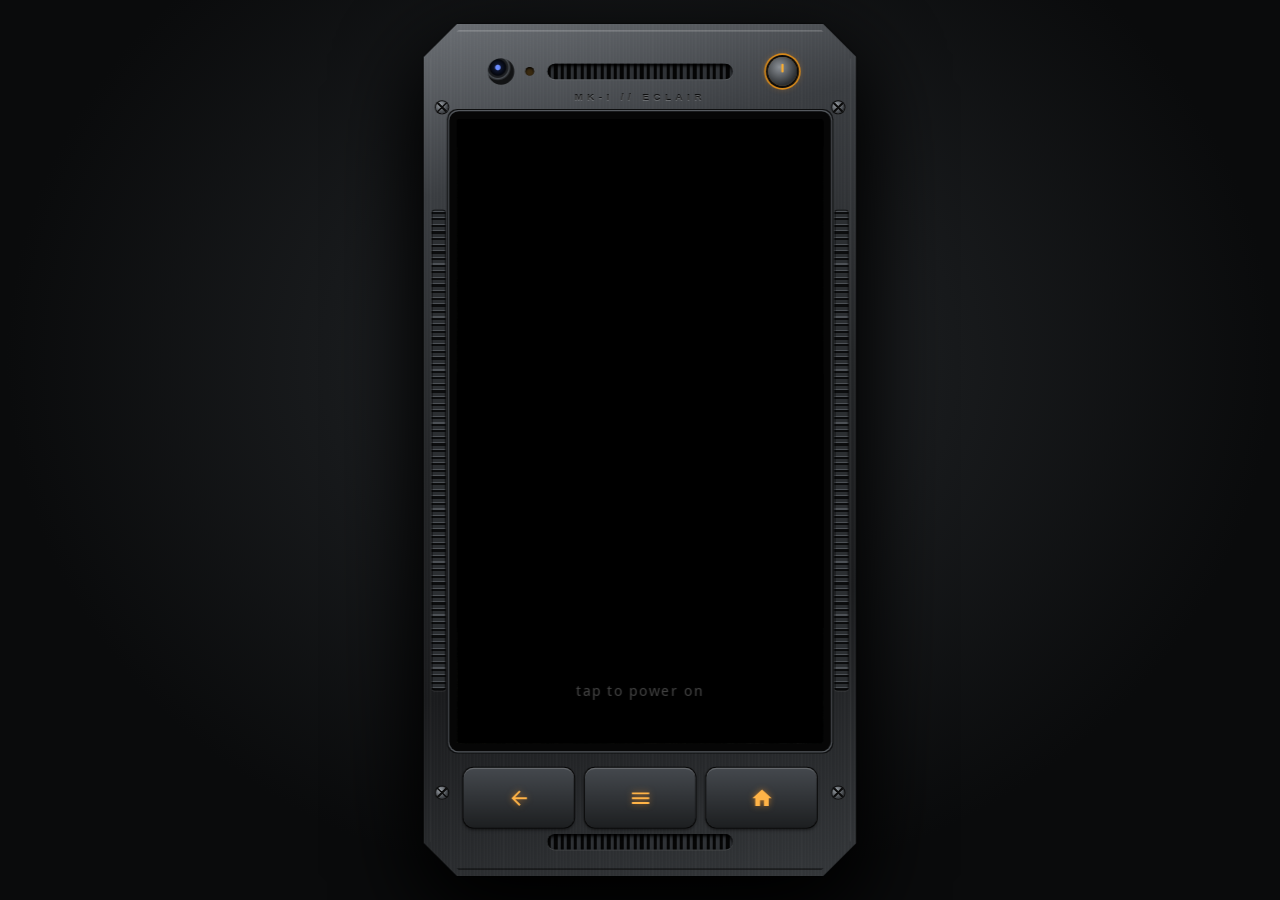
==== index.html @ 9b1e9a08 "Initial upload" ====
<!doctype html>
<html lang="en">
<head>
<meta charset="utf-8">
<meta name="viewport" content="width=device-width,initial-scale=1,maximum-scale=1,user-scalable=no,viewport-fit=cover">
<meta name="theme-color" content="#000000">
<meta name="mobile-web-app-capable" content="yes">
<meta name="apple-mobile-web-app-capable" content="yes">
<meta name="apple-mobile-web-app-status-bar-style" content="black">
<title>Phone</title>
<link rel="manifest" href="manifest.json">
<link rel="icon" href="media/app-icon/icon-192.png">
<link rel="apple-touch-icon" href="media/app-icon/icon-192.png">
<link rel="stylesheet" href="css/style.css">
</head>
<body class="state-off">

<!-- shared gradients for app icons (kept visible-but-empty so every icon can use them) -->
<svg width="0" height="0" style="position:absolute" aria-hidden="true">
  <defs>
    <linearGradient id="g-green" x1="0" y1="0" x2="0" y2="1"><stop offset="0" stop-color="#b6f27a"/><stop offset=".5" stop-color="#5cbf2a"/><stop offset="1" stop-color="#2d7a10"/></linearGradient>
    <linearGradient id="g-gray" x1="0" y1="0" x2="0" y2="1"><stop offset="0" stop-color="#f0f0f0"/><stop offset=".5" stop-color="#a8a8a8"/><stop offset="1" stop-color="#555"/></linearGradient>
    <linearGradient id="g-orange" x1="0" y1="0" x2="0" y2="1"><stop offset="0" stop-color="#ffd27a"/><stop offset=".5" stop-color="#f08a1c"/><stop offset="1" stop-color="#a24a00"/></linearGradient>
    <linearGradient id="g-sky" x1="0" y1="0" x2="0" y2="1"><stop offset="0" stop-color="#7cc7ff"/><stop offset="1" stop-color="#2a6fc9"/></linearGradient>
  </defs>
</svg>

<div id="case">
<div id="device">
  <!-- desktop-only hardware details (hidden on real phones) -->
  <div class="hw grip l"></div><div class="hw grip r"></div>
  <div class="hw grille top"></div><div class="hw grille bot"></div>
  <div class="hw lens"></div><div class="hw led"></div>
  <i class="hw screw s1"></i><i class="hw screw s2"></i><i class="hw screw s3"></i><i class="hw screw s4"></i>
  <div class="hw engrave"></div>
  <button id="power" aria-label="Power"></button>
  <div id="screen">

    <div id="statusbar">
      <div id="sb-left"><div id="sb-icons"></div><div id="sb-ticker"></div></div>
      <div id="sb-right"><span id="sb-signal"></span><span id="sb-battery"></span><span id="sb-time"></span></div>
    </div>

    <div id="shade">
      <div class="shade-head"><span id="shade-carrier"></span><button id="shade-clear">Clear</button></div>
      <div class="shade-title">Notifications</div>
      <div id="shade-list"></div>
      <div class="shade-empty">No notifications</div>
      <div class="shade-handle"><span></span></div>
    </div>

    <canvas id="live"></canvas>
    <div id="stage">
      <div id="home"></div>
      <div id="drawer"></div>
      <div id="appview"></div>
      <div id="menu"></div>
    </div>

    <div id="lock"></div>
    <div id="dialog"></div>
    <div id="toast"></div>
    <div id="boot"></div>
    <div id="off"><div class="off-hint">tap to power on</div></div>
  </div>

  <div id="navbar">
    <button data-nav="back"   aria-label="Back"></button>
    <button data-nav="menu"   aria-label="Menu"></button>
    <button data-nav="home"   aria-label="Home"></button>
  </div>
</div>
</div>

<script src="js/content.js"></script>
<script src="js/gallery-index.js"></script>
<script src="js/os.js"></script>
<script src="js/apps/phone.js"></script>
<script src="js/apps/messages.js"></script>
<script src="js/apps/gallery.js"></script>
<script src="js/apps/settings.js"></script>
<script src="js/apps/wallpaper.js"></script>
<script src="js/apps/podstack.js"></script>
<script src="js/apps/flappynick.js"></script>
<script src="js/apps/match3.js"></script>
<script src="js/apps/flyer.js"></script>
<script src="js/apps/jar.js"></script>
<script src="js/apps/maps.js"></script>
<script src="js/apps/characters.js"></script>
<script src="js/apps/nickrun.js"></script>
<script src="js/apps/sled.js"></script>
<script src="js/apps/balloons.js"></script>
<script src="js/apps/topple.js"></script>
<script src="js/prompts-data.js"></script>
<script src="js/prompts.js"></script>
<script src="js/main.js"></script>
</body>
</html>
---- css/style.css ----
/* =====================================================================
   STYLE.CSS — Android 2.1 "Eclair" look
   Drop DroidSans.ttf / DroidSans-Bold.ttf in media/fonts for the real font.
   ===================================================================== */
@font-face { font-family: 'Droid Sans'; src: url('../media/fonts/DroidSans.ttf') format('truetype'); font-weight: 400; font-display: swap; }
@font-face { font-family: 'Droid Sans'; src: url('../media/fonts/DroidSans-Bold.ttf') format('truetype'); font-weight: 700; font-display: swap; }

:root {
  --font: 'Droid Sans', Roboto, 'Segoe UI', Helvetica, Arial, sans-serif;
  --hl1: #ffd35c; --hl2: #ff9500;            /* Eclair orange press highlight */
  --sb: 25px; --nav: 48px;
}
* { box-sizing: border-box; -webkit-tap-highlight-color: transparent; }
html, body { margin: 0; height: 100%; background: #000; overflow: hidden; font-family: var(--font); color: #fff;
  -webkit-user-select: none; user-select: none; -webkit-touch-callout: none; overscroll-behavior: none; }
button { font: inherit; color: inherit; background: none; border: 0; padding: 0; cursor: pointer; }
input { font: inherit; -webkit-user-select: text; user-select: text; }
.glyph { width: 1em; height: 1em; fill: currentColor; flex: none; }
.grow { flex: 1; min-width: 0; }
.right { text-align: right; }
.scroll { flex: 1; overflow-y: auto; -webkit-overflow-scrolling: touch; overscroll-behavior: contain; }
.empty { padding: 40px 20px; text-align: center; color: #888; font-size: 16px; line-height: 1.5; }

/* ---------- device ---------- */
#device { position: fixed; inset: 0; display: flex; flex-direction: column; background: #000; }
#screen { position: relative; flex: 1; overflow: hidden; background: #000; }
#navbar { height: calc(var(--nav) + env(safe-area-inset-bottom)); padding-bottom: env(safe-area-inset-bottom);
  display: flex; background: linear-gradient(#1c1c1c, #050505); border-top: 1px solid #2b2b2b; flex: none; }
#navbar button { flex: 1; display: flex; align-items: center; justify-content: center; font-size: 24px; color: #cfcfcf; }
#navbar button:active { background: radial-gradient(circle, rgba(255, 170, 0, .5), transparent 65%); color: #fff; }
#power { display: none; }


/* the machined phone body */
/* the phone body is drawn on every screen and scaled to fit (see fit() in main.js) */
  body { display: flex; align-items: center; justify-content: center;
    background: radial-gradient(ellipse at 50% 40%, #26292c, #0a0b0c 70%); }
  #case { flex: none; transform-origin: center center; filter: drop-shadow(0 28px 40px rgba(0, 0, 0, .85)) drop-shadow(0 0 1px #000); }
  #device { position: relative; inset: auto; width: 392px; height: 772px; padding: 86px 30px 0;
    --cut: 30px;
    clip-path: polygon(var(--cut) 0, calc(100% - var(--cut)) 0, 100% var(--cut), 100% calc(100% - var(--cut)),
      calc(100% - var(--cut)) 100%, var(--cut) 100%, 0 calc(100% - var(--cut)), 0 var(--cut));
    background:
      repeating-linear-gradient(90deg, rgba(255, 255, 255, .025) 0 1px, transparent 1px 3px),
      linear-gradient(165deg, #6b6f74 0%, #3a3d41 18%, #232527 46%, #1a1b1d 70%, #34373a 100%); }
  /* inner bevel following the chamfered edge */
  #device::after { content: ''; position: absolute; inset: 5px; pointer-events: none; --c2: 27px;
    clip-path: polygon(var(--c2) 0, calc(100% - var(--c2)) 0, 100% var(--c2), 100% calc(100% - var(--c2)),
      calc(100% - var(--c2)) 100%, var(--c2) 100%, 0 calc(100% - var(--c2)), 0 var(--c2));
    box-shadow: inset 0 2px 0 rgba(255, 255, 255, .16), inset 0 -2px 0 rgba(0, 0, 0, .5), inset 0 0 0 1px rgba(255, 255, 255, .06); }
  #screen { flex: none; height: 566px; border-radius: 3px;
    box-shadow: 0 0 0 7px #060606, 0 0 0 8px #55595e, 0 0 0 9px #0d0e0f; }

  .hw { display: block; position: absolute; pointer-events: none; }
  /* ridged grips down both sides */
  .grip { top: 168px; bottom: 168px; width: 13px; border-radius: 3px;
    background: repeating-linear-gradient(0deg, #0c0d0e 0 2px, #4d5156 2px 3px, #2b2e31 3px 6px);
    box-shadow: inset 0 0 0 1px rgba(0, 0, 0, .6), 0 1px 0 rgba(255, 255, 255, .08); }
  .grip.l { left: 7px; } .grip.r { right: 7px; }
  /* speaker grilles */
  .grille { left: 50%; width: 168px; height: 14px; margin-left: -84px; border-radius: 7px;
    background: repeating-linear-gradient(90deg, #050505 0 3px, #2f3236 3px 6px);
    box-shadow: inset 0 2px 3px #000, 0 1px 0 rgba(255, 255, 255, .1); }
  .grille.top { top: 36px; }
  .grille.bot { bottom: 24px; }
  .lens { top: 31px; left: 58px; width: 24px; height: 24px; border-radius: 50%;
    background: radial-gradient(circle at 38% 35%, #6b8cff 0 2px, #10172e 3px, #05070d 7px, #1c1e21 8px 9px, #4a4e53 10px, #121314 12px); }
  .led { top: 39px; left: 92px; width: 8px; height: 8px; border-radius: 50%; background: #3a2a10; box-shadow: inset 0 1px 2px #000; }
  .has-notif .led { animation: led 1.6s ease-in-out infinite; }
  @keyframes led { 0%, 60%, 100% { background: #3a2a10; box-shadow: inset 0 1px 2px #000; }
    15%, 40% { background: #ffb02e; box-shadow: 0 0 8px 2px rgba(255, 160, 30, .8); } }
  .screw { width: 11px; height: 11px; border-radius: 50%;
    background: linear-gradient(45deg, transparent 44%, #0d0d0d 44% 56%, transparent 56%),
      linear-gradient(-45deg, transparent 44%, #0d0d0d 44% 56%, transparent 56%),
      radial-gradient(circle at 35% 30%, #9aa0a6, #3c3f43 70%);
    box-shadow: 0 0 0 1px #0b0b0b, 0 1px 0 rgba(255, 255, 255, .15); }
  .s1 { top: 70px; left: 11px; } .s2 { top: 70px; right: 11px; }
  .s3 { bottom: 70px; left: 11px; } .s4 { bottom: 70px; right: 11px; }
  .engrave { top: 62px; left: 0; right: 0; text-align: center; font-size: 9px; letter-spacing: 4px; font-weight: 700;
    color: rgba(255, 255, 255, .2); text-shadow: 0 -1px 0 rgba(0, 0, 0, .8); }

  #power { display: block; position: absolute; top: 30px; right: 54px; width: 26px; height: 26px; border-radius: 50%; z-index: 2;
    background: radial-gradient(circle at 40% 35%, #8c9197, #2d3033 70%);
    box-shadow: 0 0 0 2px #0c0c0c, 0 0 0 3.5px #d98a1a, 0 0 6px 3px rgba(255, 150, 30, .25); }
  #power::after { content: ''; position: absolute; left: 50%; top: 6px; width: 2px; height: 8px; margin-left: -1px; background: #ffb02e; border-radius: 1px; }
  #power:active { transform: scale(.92); }

  #navbar { flex: none; height: 54px; margin-top: 22px; padding: 0 6px; gap: 10px; background: none; border: 0; }
  #navbar button { font-size: 21px; color: #ffb347; border-radius: 9px;
    background: linear-gradient(#45494e, #1d1f21); box-shadow: inset 0 1px 0 rgba(255, 255, 255, .18), 0 0 0 1px #070707, 0 2px 3px rgba(0, 0, 0, .6); }
  #navbar button .glyph { filter: drop-shadow(0 0 3px rgba(255, 150, 30, .55)); }
  #navbar button:active { background: linear-gradient(#1d1f21, #3a3d41); color: #ffd27a; transform: translateY(1px); }

/* full screen mode (Settings > Full screen): no phone body, just the screen + soft keys, stretched to fit */
body.fullscreen { background: #000; padding: env(safe-area-inset-top) 0 env(safe-area-inset-bottom); }
body.fullscreen #case { filter: none; }
body.fullscreen #device { width: 332px; padding: 0; clip-path: none; background: #000; }
body.fullscreen #device::after, body.fullscreen .hw, body.fullscreen #power { display: none; }
body.fullscreen #screen { flex: 1; height: auto; border-radius: 0; box-shadow: none; }
body.fullscreen #navbar { height: 46px; margin-top: 0; padding: 4px; gap: 4px; background: #000; }

/* ---------- states ---------- */
#off, #boot, #lock, #statusbar, #shade { display: none; }
.state-off #off { display: flex; }
.state-boot #boot { display: flex; }
.state-lock #lock, .state-lock #statusbar, .state-on #statusbar, .state-lock #shade, .state-on #shade { display: flex; }

#off { position: absolute; inset: 0; z-index: 200; background: #000; align-items: flex-end; justify-content: center; cursor: pointer; }
.off-hint { margin-bottom: 40px; color: #444; font-size: 14px; letter-spacing: 1px; animation: pulse 2.4s ease-in-out infinite; }
@keyframes pulse { 50% { opacity: .25; } }

#boot { position: absolute; inset: 0; z-index: 150; background: #000; align-items: center; justify-content: center; }
.boot-text { font-size: 44px; font-weight: 700; letter-spacing: 3px;
  background: linear-gradient(100deg, #333 30%, #fff 50%, #333 70%) 0 0 / 300% 100%;
  -webkit-background-clip: text; background-clip: text; color: transparent; animation: shine 1.6s linear infinite; }
@keyframes shine { from { background-position: 100% 0; } to { background-position: -50% 0; } }
.boot-img { position: absolute; inset: 0; width: 100%; height: 100%; object-fit: contain; background: #000; }

/* ---------- status bar ---------- */
#statusbar { position: absolute; top: 0; left: 0; right: 0; height: var(--sb); z-index: 60; align-items: center; padding: 0 5px;
  background: linear-gradient(#444, #1b1b1b 55%, #050505); border-bottom: 1px solid #000; font-size: 14px; font-weight: 700; touch-action: none; }
#sb-left { flex: 1; display: flex; align-items: center; height: 100%; position: relative; overflow: hidden; }
#sb-icons { display: flex; gap: 5px; font-size: 17px; }
#sb-ticker { position: absolute; inset: 0; display: none; align-items: center; background: linear-gradient(#444, #1b1b1b 55%, #050505);
  white-space: nowrap; font-weight: 400; font-size: 13px; overflow: hidden; }
#sb-ticker.on { display: flex; }
#sb-ticker span { display: flex; align-items: center; gap: 5px; animation: tick 3.6s linear forwards; }
#sb-ticker .glyph { font-size: 17px; }
@keyframes tick { 0% { transform: translateY(100%); } 8%, 88% { transform: none; } 100% { transform: translateY(-110%); } }
#sb-right { display: flex; align-items: center; gap: 3px; font-size: 17px; }
#sb-right span { display: flex; align-items: center; }
.sb-3g { font-size: 9px; margin-left: -3px; align-self: flex-start; margin-top: 3px; }
#sb-time { font-size: 14px; margin-left: 3px; }

/* ---------- notification shade ---------- */
#shade { position: absolute; top: 0; left: 0; right: 0; height: 100%; z-index: 70; flex-direction: column;
  background: #000; transform: translateY(-100%); transition: transform .25s ease-out; }
#shade.open { transform: none; }
.shade-head { height: var(--sb); display: flex; align-items: center; justify-content: space-between; padding: 0 8px;
  background: linear-gradient(#444, #1b1b1b); font-size: 13px; font-weight: 700; flex: none; }
#shade-clear { font-size: 13px; padding: 2px 10px; border-radius: 4px; background: linear-gradient(#e8e8e8, #a8a8a8); color: #000; border: 1px solid #555; }
.shade-title { background: linear-gradient(#686868, #414141); padding: 3px 8px; font-size: 13px; font-weight: 700; flex: none; }
#shade-list { flex: 1; overflow-y: auto; background: #fff; color: #000; }
.notif { display: flex; align-items: center; gap: 10px; padding: 10px 8px; border-bottom: 1px solid #ccc; }
.notif:active { background: linear-gradient(var(--hl1), var(--hl2)); }
.n-ico { font-size: 26px; color: #222; display: flex; }
.n-body { flex: 1; min-width: 0; }
.n-title { font-weight: 700; font-size: 15px; }
.n-text { font-size: 13px; color: #444; white-space: nowrap; overflow: hidden; text-overflow: ellipsis; }
.n-time { font-size: 12px; color: #666; }
.shade-empty { display: none; position: absolute; top: 70px; left: 0; right: 0; text-align: center; color: #888; font-size: 14px; }
#shade.empty .shade-empty { display: block; }
#shade.empty #shade-list { background: #000; }
.shade-handle { height: 30px; flex: none; display: flex; align-items: center; justify-content: center; cursor: pointer;
  background: linear-gradient(#5a5a5a, #2a2a2a); border-top: 1px solid #888; }
.shade-handle span { width: 50px; height: 4px; border-radius: 2px; background: #bbb; }

/* ---------- lock screen ---------- */
#lock { position: absolute; top: var(--sb); left: 0; right: 0; bottom: 0; z-index: 50; flex-direction: column; align-items: center;
  background: linear-gradient(rgba(0, 0, 0, .55), rgba(0, 0, 0, .75)), url('../media/wallpaper/lockscreen.jpg') center / cover,
    url('../media/wallpaper/wallpaper.jpg') center / cover, linear-gradient(160deg, #0f3d2e, #071a2e 50%, #2a0d33); }
.lk-carrier { margin-top: 10px; font-size: 14px; color: #ccc; }
.lk-time { font-size: 72px; font-weight: 300; margin-top: 26px; letter-spacing: -2px; text-shadow: 0 2px 6px #000; line-height: 1; }
.lk-ampm { font-size: 20px; letter-spacing: 0; margin-left: 4px; }
.lk-date { font-size: 17px; margin-top: 6px; text-shadow: 0 1px 3px #000; }
.lk-msg { margin-top: 24px; padding: 0 20px; text-align: center; color: #e0e0e0; font-size: 14px; }
.lk-hint { position: absolute; bottom: 100px; width: 100%; text-align: center; font-size: 14px; color: #bbb; }
.lk-bar { position: absolute; left: 0; right: 0; bottom: 26px; height: 64px; }
.lk-track { position: absolute; left: 90px; right: 90px; top: 29px; height: 6px; border-radius: 3px; background: rgba(255, 255, 255, .12); transition: background .2s; }
.lk-bar.dragL .lk-track { background: linear-gradient(90deg, #4caf2a, transparent); }
.lk-bar.dragR .lk-track { background: linear-gradient(270deg, #ffa500, transparent); }
.lk-tab { position: absolute; top: 6px; width: 88px; height: 52px; display: flex; align-items: center; justify-content: center;
  font-size: 28px; touch-action: none; cursor: grab; box-shadow: 0 2px 6px rgba(0, 0, 0, .6); }
.lk-tab.left { left: 0; border-radius: 0 26px 26px 0; background: linear-gradient(#a3ef83, #3fa127 55%, #23720f); border: 1px solid #1a5a0a; border-left: 0; }
.lk-tab.right { right: 0; border-radius: 26px 0 0 26px; background: linear-gradient(#e6e6e6, #8a8a8a 55%, #555); border: 1px solid #333; border-right: 0; color: #222; }
.lk-tab.drag { filter: brightness(1.2); }

/* ---------- stage, home, drawer ---------- */
#stage { position: absolute; top: var(--sb); left: 0; right: 0; bottom: 0; overflow: hidden; }
#home { position: absolute; inset: 0;
  background: url('../media/wallpaper/wallpaper.jpg') center / cover, linear-gradient(160deg, #0f3d2e, #071a2e 50%, #2a0d33); }
.home-widgets { display: flex; align-items: center; gap: 10px; padding: 14px 12px 4px; }
.home-widgets { padding: 10px 8px 2px; }
.w-count { width: 100%; display: block; text-align: left; padding: 8px 10px 9px; border-radius: 8px;
  background: linear-gradient(rgba(20, 22, 24, .82), rgba(0, 0, 0, .82)); border: 1px solid rgba(255, 255, 255, .18);
  box-shadow: 0 3px 10px rgba(0, 0, 0, .6), inset 0 1px 0 rgba(255, 255, 255, .1); }
.w-count:active { border-color: var(--hl2); box-shadow: 0 0 0 2px var(--hl2), 0 3px 10px rgba(0, 0, 0, .6); }
.wc-head { display: flex; align-items: baseline; justify-content: space-between; gap: 6px; }
.wc-name { font-weight: 700; font-size: 16px; letter-spacing: 1.5px; color: #fff; white-space: nowrap; overflow: hidden; text-overflow: ellipsis; }
.wc-tag { font-size: 9px; letter-spacing: 1.5px; color: #8fd14f; flex: none; }
.wc-digits { display: flex; align-items: flex-start; justify-content: center; gap: 3px; margin: 7px 0 6px; }
.wc-digits i { font-style: normal; font-size: 26px; line-height: 40px; color: #ffb02e; opacity: .8; }
.wc-cell { display: flex; flex-direction: column; align-items: center; }
.wc-cell b { position: relative; min-width: 54px; height: 42px; padding: 0 5px; display: flex; align-items: center; justify-content: center;
  font-size: 32px; font-weight: 700; font-variant-numeric: tabular-nums; color: #fff; border-radius: 5px;
  background: linear-gradient(#3e4246 0 49%, #1c1e20 51% 100%); box-shadow: inset 0 1px 0 rgba(255, 255, 255, .15), 0 2px 3px #000; }
.wc-cell b::after { content: ''; position: absolute; left: 0; right: 0; top: 50%; height: 1px; background: rgba(0, 0, 0, .75); }
.wc-cell small { font-size: 9px; letter-spacing: 1.5px; color: #9a9a9a; margin-top: 3px; }
.wc-live { display: none; margin: 8px 0 7px; text-align: center; font-size: 30px; font-weight: 700; letter-spacing: 4px; color: #ff4a3d;
  text-shadow: 0 0 10px rgba(255, 60, 40, .7); animation: pulse 1.2s ease-in-out infinite; }
.w-count.live .wc-digits { display: none; }
.w-count.live .wc-live { display: block; }
.w-count.live { border-color: #ff4a3d; }
.wc-foot { display: flex; flex-direction: column; align-items: center; gap: 1px; font-size: 11px; letter-spacing: 1px; text-align: center; }
.wc-foot b { color: #ffb02e; }
.wc-foot span { color: #cfcfcf; }
.drawer-grid { display: grid; grid-template-columns: repeat(4, 1fr); gap: 14px 0; padding: 14px 4px; }
#home { display: flex; flex-direction: column; padding-bottom: 74px; }
.home-grid { flex: 1; min-height: 0; display: grid; grid-template-columns: repeat(4, 1fr); grid-template-rows: repeat(4, minmax(0, 1fr)); padding: 4px; }
.slot { display: flex; align-items: center; justify-content: center; border-radius: 8px; min-height: 0; }
.slot .icon-wrap { touch-action: none; }
#home.editing .slot { outline: 1px dashed rgba(255, 255, 255, .18); outline-offset: -4px; }
#home.editing .slot.over { background: rgba(255, 176, 46, .28); outline-color: #ffb02e; }
.icon-wrap.lifted { opacity: .2; }
.icon-wrap.pressing .icon { transform: scale(.92); transition: transform .45s; }
.drawer-grid .icon-wrap { touch-action: none; }
.drag-ghost { position: fixed; z-index: 9999; width: 52px; height: 52px; pointer-events: none;
  filter: drop-shadow(0 6px 8px rgba(0, 0, 0, .7)) drop-shadow(0 0 6px rgba(255, 176, 46, .6)); }
.drag-ghost .icon { filter: none; }
.drawer-handle .h-trash { display: none; font-size: 28px; }
#home.editing .drawer-handle .h-dots { display: none; }
#home.editing .drawer-handle .h-trash { display: block; }
#home.editing .drawer-handle { background: linear-gradient(#7a3a32, #3a1410); border-color: #c45a4a; }
#home.editing .drawer-handle.over { background: linear-gradient(#ff7a6a, #c42a1a); }
.icon-wrap { display: flex; flex-direction: column; align-items: center; gap: 3px; font-size: 12px; text-align: center;
  text-shadow: 0 1px 2px #000, 0 0 5px #000; padding: 2px; border-radius: 6px; }
.icon { width: 52px; height: 52px; display: block; filter: drop-shadow(0 2px 2px rgba(0, 0, 0, .6)); }
.icon svg, .icon img { width: 100%; height: 100%; display: block; }
.icon-wrap:active .icon { filter: drop-shadow(0 0 7px #ffae00) brightness(1.2); }
.icon-label { max-width: 76px; line-height: 1.15; }
.dock { position: absolute; left: 0; right: 0; bottom: 0; height: 74px; display: flex; align-items: flex-end; justify-content: space-around;
  background: linear-gradient(transparent, rgba(0, 0, 0, .65)); padding-bottom: 2px; }
.dock .icon-wrap { margin-bottom: 4px; }
.dock .icon-label { display: none; }
.dock-space { width: 60px; }
.drawer-handle { width: 74px; height: 50px; border-radius: 12px 12px 0 0; background: linear-gradient(#6a6a6a, #2a2a2a); border: 1px solid #888; border-bottom: 0;
  display: flex; align-items: center; justify-content: center; }
.drawer-handle svg { width: 26px; height: 26px; }
.drawer-handle:active { background: linear-gradient(var(--hl1), var(--hl2)); }
#drawer { position: absolute; inset: 0; z-index: 20; background: rgba(0, 0, 0, .94); transform: translateY(100%);
  transition: transform .28s ease-out; overflow-y: auto; display: flex; flex-direction: column; }
#drawer.open { transform: none; }
.drawer-close { position: sticky; bottom: 0; flex: none; margin: auto auto 0; transform: rotate(180deg); }
.avatar .av-g { width: .9em; height: .9em; display: block; opacity: .85; }

/* ---------- app container ---------- */
#appview { position: absolute; inset: 0; z-index: 30; display: none; background: #000; }
#appview.open { display: block; animation: zoomin .2s ease-out; }
@keyframes zoomin { from { transform: scale(.88); opacity: 0; } to { transform: none; opacity: 1; } }
.app { position: absolute; inset: 0; display: flex; flex-direction: column; background: #000; }
.titlebar { height: 30px; flex: none; display: flex; align-items: center; gap: 6px; padding: 0 8px; font-size: 15px;
  background: linear-gradient(#8c8c8c, #5c5c5c 50%, #474747); border-bottom: 1px solid #1a1a1a; text-shadow: 0 -1px 0 #000;
  white-space: nowrap; overflow: hidden; text-overflow: ellipsis; }
.tb-ico { display: flex; font-size: 18px; }

/* lists */
.list .row { display: flex; align-items: center; gap: 10px; min-height: 64px; padding: 6px 10px; border-bottom: 1px solid #2c2c2c; cursor: pointer; }
.list .row.static { cursor: default; }
.list .row:not(.static):active { background: linear-gradient(var(--hl1), var(--hl2)); color: #000; }
.row .t1 { font-size: 19px; white-space: nowrap; overflow: hidden; text-overflow: ellipsis; }
.row .t2 { font-size: 13px; color: #9a9a9a; margin-top: 2px; }
.row:not(.static):active .t2 { color: #333; }
.list-head { background: linear-gradient(#5c5c5c, #3c3c3c); font-size: 13px; padding: 3px 10px; color: #e0e0e0; font-weight: 700; }
.chk { width: 26px; height: 26px; flex: none; border-radius: 3px; border: 2px solid #777; background: linear-gradient(#444, #1a1a1a); position: relative; }
.chk.on::after { content: ''; position: absolute; left: 7px; top: 1px; width: 8px; height: 15px; border: solid #5fd13a; border-width: 0 4px 4px 0; transform: rotate(40deg); }
.btn { padding: 8px 16px; border-radius: 5px; background: linear-gradient(#f2f2f2, #b5b5b5); color: #000; border: 1px solid #444; font-size: 15px; }
.btn:active { background: linear-gradient(var(--hl1), var(--hl2)); }

.avatar { position: relative; width: 48px; height: 48px; flex: none; display: flex; align-items: center; justify-content: center;
  background: linear-gradient(#6d8db0, #2e4a66); border: 1px solid #777; overflow: hidden; font-weight: 700; font-size: 20px; color: #fff; border-radius: 3px; }
.avatar img { position: absolute; inset: 0; width: 100%; height: 100%; object-fit: cover; }

/* ---------- toast / dialog / menu ---------- */
#toast { position: absolute; left: 50%; bottom: 60px; z-index: 120; transform: translateX(-50%); max-width: 85%;
  padding: 9px 16px; border-radius: 6px; background: rgba(40, 40, 40, .95); border: 1px solid #777; font-size: 14px; text-align: center;
  opacity: 0; pointer-events: none; transition: opacity .25s; }
#toast.on { opacity: 1; }
#dialog { position: absolute; inset: 0; z-index: 110; display: none; align-items: center; justify-content: center; background: rgba(0, 0, 0, .6); }
#dialog.on { display: flex; }
.dlg { width: 88%; background: #2a2a2a; border: 1px solid #888; border-radius: 6px; overflow: hidden; box-shadow: 0 6px 20px #000; }
.dlg-title { display: flex; align-items: center; gap: 8px; padding: 10px; font-size: 18px; border-bottom: 2px solid #888; }
.dlg-title .glyph { font-size: 22px; color: #ffd35c; }
.dlg-body { padding: 14px 12px; font-size: 15px; line-height: 1.45; color: #e8e8e8; max-height: 300px; overflow-y: auto; -webkit-user-select: text; user-select: text; }
.dlg-btns { display: flex; gap: 6px; padding: 8px; background: #3e3e3e; }
.dlg-btns .btn { flex: 1; }
/* list dialog (Add to Home screen, Select wallpaper from) */
.dlg-list { display: flex; flex-direction: column; max-height: 340px; overflow-y: auto; }
.dl-row { display: flex; align-items: center; gap: 12px; padding: 9px 12px; font-size: 17px; text-align: left; border-top: 1px solid #444; color: #eee; }
.dl-row:first-child { border-top: 0; }
.dl-row:active { background: linear-gradient(var(--hl1), var(--hl2)); color: #000; }
.dl-ico { width: 40px; height: 40px; flex: none; display: block; }
.dl-ico svg { width: 100%; height: 100%; display: block; }
#menu { position: absolute; inset: 0; z-index: 90; display: none; align-items: flex-end; }
#menu.on { display: flex; }
.menu-panel { width: 100%; display: grid; grid-template-columns: repeat(3, 1fr); background: #ddd; border-top: 1px solid #fff; animation: up .15s ease-out; }
@keyframes up { from { transform: translateY(100%); } }
.menu-item { min-height: 62px; padding: 6px; color: #000; font-size: 14px; border-right: 1px solid #aaa; border-top: 1px solid #aaa;
  background: linear-gradient(#f4f4f4, #c9c9c9); }
.menu-item:active { background: linear-gradient(var(--hl1), var(--hl2)); }

/* ---------- phone app ---------- */
.ph-tabs { display: flex; flex: none; background: #000; }
.ph-tab { flex: 1; height: 54px; display: flex; flex-direction: column; align-items: center; justify-content: center; gap: 2px; font-size: 12px;
  background: linear-gradient(#5a5a5a, #2c2c2c); border-right: 1px solid #111; color: #bbb; border-bottom: 3px solid #111; }
.ph-tab .glyph { font-size: 22px; }
.ph-tab.sel { background: linear-gradient(#dcdcdc, #9c9c9c); color: #000; border-bottom-color: #ff9500; }
.ph-body { flex: 1; display: flex; flex-direction: column; min-height: 0; position: relative; }
.dial-display { height: 72px; flex: none; display: flex; align-items: center; justify-content: center; padding: 0 10px;
  background: linear-gradient(#f3f3f3, #cfcfcf); color: #000; border-bottom: 1px solid #777; }
.dial-num { font-size: 34px; letter-spacing: 1px; white-space: nowrap; overflow: hidden; text-overflow: ellipsis; }
.dial-num.small { font-size: 24px; }
.keypad { flex: 1; display: grid; grid-template-columns: repeat(3, 1fr); grid-auto-rows: 1fr; gap: 1px; background: #111; }
.key { display: flex; flex-direction: column; align-items: center; justify-content: center; background: linear-gradient(#484848, #242424); }
.key b { font-size: 30px; font-weight: 400; line-height: 1; }
.key small { font-size: 11px; color: #aaa; letter-spacing: 1px; min-height: 13px; display: flex; align-items: center; }
.key .vm-mini { font-size: 16px; }
.key:active { background: linear-gradient(var(--hl1), var(--hl2)); color: #000; }
.dial-actions { height: 62px; flex: none; display: flex; gap: 1px; background: #111; }
.dial-actions button { flex: 1; display: flex; align-items: center; justify-content: center; font-size: 28px; background: linear-gradient(#5c5c5c, #2e2e2e); }
.dial-actions .da-call { flex: 1.6; background: linear-gradient(#a3ef83, #3fa127 55%, #23720f); }
.dial-actions button:active { filter: brightness(1.25); }
.ct-ico { font-size: 22px; display: flex; }
.call-row.missed .ct-ico { color: #ff4a3d; }
.call-row.incoming .ct-ico { color: #4aa3ff; }
.call-row.outgoing .ct-ico { color: #5fd13a; }
.row-call { width: 44px; height: 44px; display: flex; align-items: center; justify-content: center; font-size: 22px; color: #5fd13a;
  border-left: 1px solid #333; flex: none; }
.contact-detail .cd-head { display: flex; align-items: center; gap: 14px; padding: 14px; background: linear-gradient(#3c3c3c, #161616); }
.cd-name { font-size: 24px; }
.cd-g { font-size: 26px; color: #5fd13a; }
.cd-note { padding: 12px; font-size: 15px; color: #ddd; line-height: 1.4; }

/* in-call */
.incall { position: absolute; inset: 0; z-index: 5; display: flex; flex-direction: column; align-items: center;
  background: linear-gradient(#2c3b4c, #0d141c 70%); animation: zoomin .2s ease-out; }
.ic-top { width: 100%; display: flex; justify-content: space-between; align-items: center; padding: 8px 12px; font-size: 16px;
  background: linear-gradient(#5b5b5b, #2b2b2b); }
.incall.live .ic-top { background: linear-gradient(#7dd85a, #2f8a1a); }
.incall.ended .ic-top { background: linear-gradient(#d65a4a, #8a1f1a); }
.ic-photo { margin-top: 20px; box-shadow: 0 4px 14px #000; }
.ic-name { font-size: 26px; margin-top: 14px; padding: 0 10px; text-align: center; }
.ic-num { font-size: 15px; color: #aab; margin-top: 4px; }
.ic-btns { display: flex; gap: 10px; margin-top: auto; padding: 0 14px; width: 100%; }
.ic-btns button { flex: 1; height: 58px; display: flex; flex-direction: column; align-items: center; justify-content: center; gap: 2px;
  font-size: 12px; border-radius: 6px; background: linear-gradient(#5a5a5a, #2a2a2a); border: 1px solid #777; }
.ic-btns .glyph { font-size: 22px; }
.ic-btns button.on { background: linear-gradient(#a3ef83, #3fa127); color: #000; }
.ic-end { margin: 12px 14px 14px; width: calc(100% - 28px); height: 58px; display: flex; align-items: center; justify-content: center; gap: 8px;
  font-size: 20px; border-radius: 6px; background: linear-gradient(#ff8a7a, #d42a1a 55%, #8a1008); border: 1px solid #500; }
.ic-end .glyph { transform: rotate(135deg); font-size: 26px; }

/* ---------- messaging ---------- */
.thread-row.unread .t1 { font-weight: 700; }
.thread-row.unread { background: #1c2a12; }
.thread-row .cnt { font-size: 15px; color: #aaa; font-weight: 400; }
.snip { white-space: nowrap; overflow: hidden; text-overflow: ellipsis; }
.convo { background: #fff; color: #000; padding: 8px 6px; display: flex; flex-direction: column; gap: 8px; }
.msg { display: flex; align-items: flex-start; gap: 6px; }
.msg.out { flex-direction: row-reverse; }
.bubble { position: relative; max-width: 76%; padding: 8px 10px; border-radius: 6px; border: 1px solid #bbb;
  background: linear-gradient(#ffffff, #e6e6e6); box-shadow: 0 1px 2px rgba(0, 0, 0, .2); }
.msg.in .bubble { background: linear-gradient(#f1f6e8, #d9e8c2); border-color: #9fbf70; }
.bubble::before { content: ''; position: absolute; top: 12px; width: 10px; height: 10px; background: inherit; border: inherit;
  transform: rotate(45deg); }
.msg.in .bubble::before { left: -6px; border-width: 0 0 1px 1px; border-style: solid; }
.msg.out .bubble::before { right: -6px; border-width: 1px 1px 0 0; border-style: solid; }
.b-text { font-size: 16px; line-height: 1.3; word-wrap: break-word; position: relative; -webkit-user-select: text; user-select: text; }
.b-time { font-size: 11px; color: #777; margin-top: 4px; position: relative; }
.fail { color: #d42a1a; font-weight: 700; }
.compose { flex: none; display: flex; gap: 6px; padding: 6px; background: linear-gradient(#b8b8b8, #8a8a8a); }
.compose input { flex: 1; min-width: 0; padding: 8px; border: 1px solid #555; border-radius: 4px; background: #fff; color: #000; font-size: 16px; }

/* like / dislike under joke prompts */
.rate { display: flex; gap: 6px; margin-top: 7px; position: relative; }
.rate button { flex: 1; display: flex; align-items: center; justify-content: center; gap: 4px; padding: 5px 4px; font-size: 13px;
  color: #222; border-radius: 4px; border: 1px solid #8a8a8a; background: linear-gradient(#ffffff, #cfcfcf); }
.rate button .glyph { font-size: 15px; }
.rate .r-like .glyph { color: #2f8a1a; } .rate .r-dislike .glyph { color: #b3261e; }
.rate button:active { background: linear-gradient(var(--hl1), var(--hl2)); }
.rate.done { font-size: 12px; color: #555; align-items: center; gap: 4px; }
.rate.done .glyph { font-size: 14px; }
.rate.like .glyph { color: #2f8a1a; } .rate.dislike .glyph { color: #b3261e; }
/* unread badge on the Messaging icon */
.icon-wrap { position: relative; }
.badge { display: none; position: absolute; top: -2px; left: 50%; margin-left: 12px; min-width: 20px; height: 20px; padding: 0 5px; border-radius: 10px;
  background: linear-gradient(#ff6b5e, #d1180b); border: 2px solid #fff; color: #fff; font-size: 11px; font-weight: 700; line-height: 16px; text-align: center;
  box-shadow: 0 1px 3px rgba(0, 0, 0, .7); text-shadow: none; }
.badge.on { display: block; }

/* ---------- live wallpaper ---------- */
#live { position: absolute; top: var(--sb); left: 0; width: 100%; height: calc(100% - var(--sb)); display: none; background: #000; }
.live-wp #live { display: block; }
.live-wp #home { background: transparent !important; }
.live-wp #lock { background: linear-gradient(rgba(0, 0, 0, .45), rgba(0, 0, 0, .7)) !important; }
.state-lock #stage { visibility: hidden; }        /* the lock screen can be see-through over a live wallpaper */
.lw-row { gap: 12px; }
.lw-thumb { width: 44px; height: 72px; flex: none; border: 1px solid #666; background: #111 center / cover no-repeat; }
.lw-preview { flex: 1; width: 100%; min-height: 0; display: block; background: #000; }
#live-video { position: absolute; top: var(--sb); left: 0; width: 100%; height: calc(100% - var(--sb)); display: none; background: #000; object-fit: cover; pointer-events: none; }
.live-wp.live-vid #live-video { display: block; }
.live-wp.live-vid #live { display: none; }
video.lw-preview { object-fit: cover; }

/* ---------- wallpaper picker + crop ---------- */
.wp-preview { flex: 1; background: #000 center / cover no-repeat; }
.wp-default { background: url('../media/wallpaper/wallpaper.jpg') center / cover, linear-gradient(160deg, #0f3d2e, #071a2e 50%, #2a0d33) !important; }
.wp-strip { flex: none; height: 100px; display: flex; gap: 8px; align-items: center; overflow-x: auto; padding: 0 10px;
  background: linear-gradient(#2a2a2a, #0d0d0d); border-top: 1px solid #555; }
.wp-thumb { flex: none; width: 50px; height: 80px; border: 2px solid #555; border-radius: 2px; background: #000 center / cover no-repeat; }
.wp-thumb.sel { border-color: var(--hl2); box-shadow: 0 0 8px var(--hl2); }
.wp-loading { color: #888; font-size: 14px; }
.wp-bar { flex: none; display: flex; gap: 6px; padding: 6px; background: linear-gradient(#b8b8b8, #8a8a8a); }
.wp-bar .btn { flex: 1; }
.crop-area { flex: 1; position: relative; overflow: hidden; background: #000; touch-action: none; }
.crop-img { position: absolute; pointer-events: none; -webkit-user-drag: none; }
.crop-box { position: absolute; border: 2px solid #ff9500; box-shadow: 0 0 0 3000px rgba(0, 0, 0, .6); cursor: move; touch-action: none; }
.crop-box .h { position: absolute; width: 30px; height: 30px; margin: -15px; touch-action: none; }
.crop-box .h::after { content: ''; position: absolute; left: 8px; top: 8px; width: 14px; height: 14px; border-radius: 50%;
  background: #ff9500; border: 2px solid #fff; box-shadow: 0 1px 3px #000; }
.crop-box .tl { left: 0; top: 0; cursor: nwse-resize; } .crop-box .tr { right: 0; top: 0; cursor: nesw-resize; }
.crop-box .bl { left: 0; bottom: 0; cursor: nesw-resize; } .crop-box .br { right: 0; bottom: 0; cursor: nwse-resize; }

/* ---------- gallery ---------- */
.app-gallery { background: #000; }
.g-albums { display: grid; grid-template-columns: 1fr 1fr; gap: 18px 10px; padding: 18px 12px; align-content: start; }
.g-album { display: flex; flex-direction: column; align-items: center; }
.g-stack { position: relative; width: 120px; height: 110px; }
.g-stack .st { position: absolute; left: 10px; top: 8px; width: 100px; height: 92px; object-fit: cover; border: 3px solid #fff;
  box-shadow: 0 3px 8px rgba(0, 0, 0, .8); background: #333; }
.g-stack .st1 { transform: rotate(-8deg); }
.g-stack .st2 { transform: rotate(7deg); }
.g-count { position: absolute; right: 2px; bottom: 0; min-width: 24px; padding: 1px 6px; border-radius: 10px; font-size: 12px; font-weight: 700;
  background: #2f8a1a; border: 1px solid #fff; text-align: center; }
.g-name { margin-top: 8px; font-size: 14px; text-align: center; max-width: 140px; overflow: hidden; text-overflow: ellipsis; white-space: nowrap; }
.g-album:active .st { border-color: var(--hl2); }
.g-grid { display: grid; grid-template-columns: repeat(3, 1fr); gap: 3px; padding: 3px; align-content: start; }
.g-cell { aspect-ratio: 1; overflow: hidden; background: #222; }
.g-cell img { width: 100%; height: 100%; object-fit: cover; display: block; }
.g-cell:active { outline: 3px solid var(--hl2); outline-offset: -3px; }
.g-viewer { position: absolute; inset: 0; z-index: 4; background: #000; touch-action: none; }
.gv-track { position: absolute; inset: 0; display: flex; align-items: center; justify-content: center; }
.gv-img { max-width: 100%; max-height: 100%; object-fit: contain; -webkit-user-drag: none; pointer-events: none; }
.gv-bar { position: absolute; left: 0; right: 0; padding: 8px; font-size: 14px; text-align: center; background: rgba(0, 0, 0, .65); transition: opacity .2s; }
.gv-bar.top { top: 0; } .gv-bar.bottom { bottom: 0; }
.g-viewer.chrome .gv-bar { opacity: 0; }

/* ---------- flyer maker ---------- */
.fly { background: #111; }
.fly-stage { flex: 1; min-height: 0; position: relative; }
.fly-canvas { position: absolute; inset: 0; width: 100%; height: 100%; touch-action: none; display: block; }
.fly-selbar { display: none; flex: none; gap: 1px; background: #000; overflow-x: auto; }
.fly-selbar.on { display: flex; }
.fly-selbar button { flex: 1 1 auto; min-width: 0; padding: 8px 5px; font-size: 12px; color: #fff; background: linear-gradient(#5a5a5a, #2c2c2c);
  display: flex; align-items: center; justify-content: center; gap: 5px; white-space: nowrap; }
.fly-selbar button:disabled { color: #ffb02e; background: #1a1a1a; font-weight: 700; }
.fly-selbar button:not(:disabled):active { background: linear-gradient(var(--hl1), var(--hl2)); color: #000; }
.fly-selbar .sw { width: 14px; height: 14px; border-radius: 3px; border: 1px solid #fff; }
.fly-tray { display: none; flex: none; height: 92px; gap: 8px; align-items: center; overflow-x: auto; padding: 0 8px;
  background: linear-gradient(#2a2a2a, #121212); border-top: 1px solid #555; }
.fly-tray.on { display: flex; }
.fly-item { flex: none; padding: 2px; border: 2px solid #555; border-radius: 4px; background: #222; display: flex; align-items: center; justify-content: center;
  min-width: 60px; height: 78px; color: #ddd; font-size: 13px; }
.fly-item canvas { display: block; }
.fly-item.sel { border-color: var(--hl2); box-shadow: 0 0 8px var(--hl2); }
.fly-item:active { border-color: var(--hl1); }
.fly-none { padding: 0 8px; color: #999; }
.fly-chip { height: 54px; padding: 0 12px; flex-direction: column; gap: 1px; background: linear-gradient(#f2f2f2, #b5b5b5); color: #000; border-color: #444; font-size: 13px; }
.fly-chip b { font-size: 18px; line-height: 1; color: #2f8a1a; }
.fly-wide { min-width: 92px; line-height: 1.2; }
.fly-tabs { display: flex; flex: none; }
.fly-tab { flex: 1; height: 46px; font-size: 12px; color: #bbb; background: linear-gradient(#5a5a5a, #2c2c2c); border-right: 1px solid #111; border-top: 3px solid #111; }
.fly-tab.sel { background: linear-gradient(#dcdcdc, #9c9c9c); color: #000; border-top-color: #ff9500; }
.fly-dialog { position: absolute; inset: 0; z-index: 10; display: flex; align-items: center; justify-content: center; background: rgba(0, 0, 0, .6); }
.fly-dialog input { width: 100%; padding: 8px; font-size: 16px; border: 1px solid #555; border-radius: 4px; background: #fff; color: #000; }

/* ---------- maps ---------- */
.maps { background: #f2efe9; }
.mp-search { flex: none; display: flex; align-items: center; gap: 8px; margin: 6px; padding: 8px 10px; border-radius: 4px; background: #fff; color: #333;
  border: 1px solid #999; box-shadow: 0 1px 3px rgba(0, 0, 0, .4); font-size: 15px; white-space: nowrap; overflow: hidden; }
.mp-search .glyph { font-size: 20px; color: #777; flex: none; }
.mp-search span { overflow: hidden; text-overflow: ellipsis; }
.mp-view { flex: 1; position: relative; overflow: hidden; }
.mp-canvas { position: absolute; inset: 0; width: 100%; height: 100%; touch-action: none; display: block; }
.mp-zoom { position: absolute; right: 8px; bottom: 10px; display: flex; gap: 6px; }
.mp-zoom button { width: 40px; height: 40px; border-radius: 6px; font-size: 24px; line-height: 1; color: #333; border: 1px solid #777;
  background: linear-gradient(#ffffff, #d6d6d6); box-shadow: 0 1px 3px rgba(0, 0, 0, .4); }
.mp-zoom button:active { background: linear-gradient(var(--hl1), var(--hl2)); }
.mp-locating { position: absolute; left: 50%; top: 40%; transform: translate(-50%, -50%); padding: 8px 14px; border-radius: 6px;
  background: rgba(40, 40, 40, .9); color: #fff; font-size: 14px; transition: opacity .3s; pointer-events: none; }
.mp-locating.done { opacity: 0; }
.mp-balloon { position: absolute; width: 250px; max-width: calc(100% - 12px); padding: 10px 12px 12px; border-radius: 10px; background: #fff; color: #222;
  border: 1px solid #888; box-shadow: 0 4px 14px rgba(0, 0, 0, .45); opacity: 0; transform: scale(.6); transform-origin: var(--tip, 50%) 100%;
  transition: opacity .18s, transform .22s cubic-bezier(.3, 1.6, .5, 1); pointer-events: none; }
.mp-balloon.on { opacity: 1; transform: none; pointer-events: auto; }
.mp-balloon::after { content: ''; position: absolute; left: var(--tip, 50%); bottom: -9px; width: 16px; height: 16px; margin-left: -8px;
  background: #fff; border-right: 1px solid #888; border-bottom: 1px solid #888; transform: rotate(45deg); }
.mb-title { font-weight: 700; font-size: 15px; line-height: 1.2; }
.mb-addr { font-size: 13px; color: #444; margin-top: 3px; }
.mb-addr i { color: #999; }
.mb-when { font-size: 12px; color: #2f6fd0; margin-top: 3px; }
.mb-go { width: 100%; margin-top: 9px; padding: 9px; border-radius: 6px; display: flex; align-items: center; justify-content: center; gap: 6px;
  font-size: 15px; font-weight: 700; color: #fff; border: 1px solid #1d4d08; background: linear-gradient(#7dd85a, #2f8a1a); }
.mb-go .glyph { font-size: 20px; }
.mb-go:active { background: linear-gradient(var(--hl1), var(--hl2)); color: #000; }
.mb-more { display: flex; gap: 4px; margin-top: 6px; }
.mb-more button { flex: 1; padding: 6px 2px; font-size: 11px; border-radius: 4px; color: #222; border: 1px solid #999; background: linear-gradient(#fff, #ddd); white-space: nowrap; }
.mb-more button:active { background: linear-gradient(var(--hl1), var(--hl2)); }

/* ---------- characters (3D) ---------- */
.chr { background: #101014; }
.chr-grid { display: grid; grid-template-columns: 1fr 1fr; gap: 8px; padding: 8px; align-content: start;
  background: radial-gradient(ellipse at 50% 0, #2a2a38, #0b0b0f 75%); }
.chr-card { display: flex; flex-direction: column; align-items: center; padding: 4px 4px 8px; border-radius: 8px; color: #ddd;
  background: linear-gradient(rgba(255,255,255,.06), rgba(255,255,255,.02)); border: 1px solid #333; }
.chr-card:active { border-color: var(--hl2); }
.chr-model { width: 100%; height: 150px; display: flex; align-items: center; justify-content: center; background: transparent; --poster-color: transparent; }
.chr-name { font-size: 14px; font-weight: 700; margin-top: 2px; text-align: center; }
.chr-flat { width: 60%; height: 80%; opacity: .5; }
.chr-detail { position: absolute; inset: 0; z-index: 6; display: flex; flex-direction: column; background: radial-gradient(ellipse at 50% 35%, #34344a, #08080b 75%); }
.chr-stage { flex: 1; min-height: 0; position: relative; }
.chr-stage > * { position: absolute; inset: 0; width: 100%; height: 100%; }
.chr-info { flex: none; padding: 10px 16px 16px; text-align: center; color: #ddd; }
.chr-info b { display: block; font-size: 22px; color: #fff; }
.chr-info p { margin: 6px 0 0; font-size: 14px; line-height: 1.4; color: #bbb; }
.chr-hint { font-size: 11px; color: #777; margin-top: 8px; }

/* ---------- sled rider ---------- */
.sled { background: #fff; }
.sl-bar { flex: none; display: flex; gap: 1px; background: #222; }
.sl-bar button { flex: 1; height: 44px; font-size: 20px; color: #ddd; background: linear-gradient(#5a5a5a, #2c2c2c); }
.sl-bar button.sel { background: linear-gradient(#dcdcdc, #9c9c9c); color: #000; }
.sl-bar button:active { background: linear-gradient(var(--hl1), var(--hl2)); color: #000; }
.sl-bar .sw { flex: 0 0 48px; border: 3px solid #2c2c2c; }
.sl-bar .sw.sel { border-color: #fff; box-shadow: inset 0 0 0 2px #000; }
.sl-bar .sl-play { flex: 2; font-size: 16px; font-weight: 700; color: #fff; background: linear-gradient(#7dd85a, #2f8a1a); }
.sled.playing .sl-play { background: linear-gradient(#ff8a7a, #c42a1a); }
.sled.playing .sl-bar.top button, .sled.playing .sl-bar .sw { opacity: .35; pointer-events: none; }
.sl-view { flex: 1; min-height: 0; position: relative; overflow: hidden; }
.sl-canvas { position: absolute; inset: 0; width: 100%; height: 100%; display: block; touch-action: none; }
.sl-msg { position: absolute; left: 8px; top: 6px; font-size: 12px; color: #555; pointer-events: none; font-weight: 700; }

/* ---------- games ---------- */
.game-canvas { display: block; width: 100%; height: 100%; touch-action: none; background: #000; }

/* ---------- settings ---------- */
.app-settings .row { min-height: 66px; }
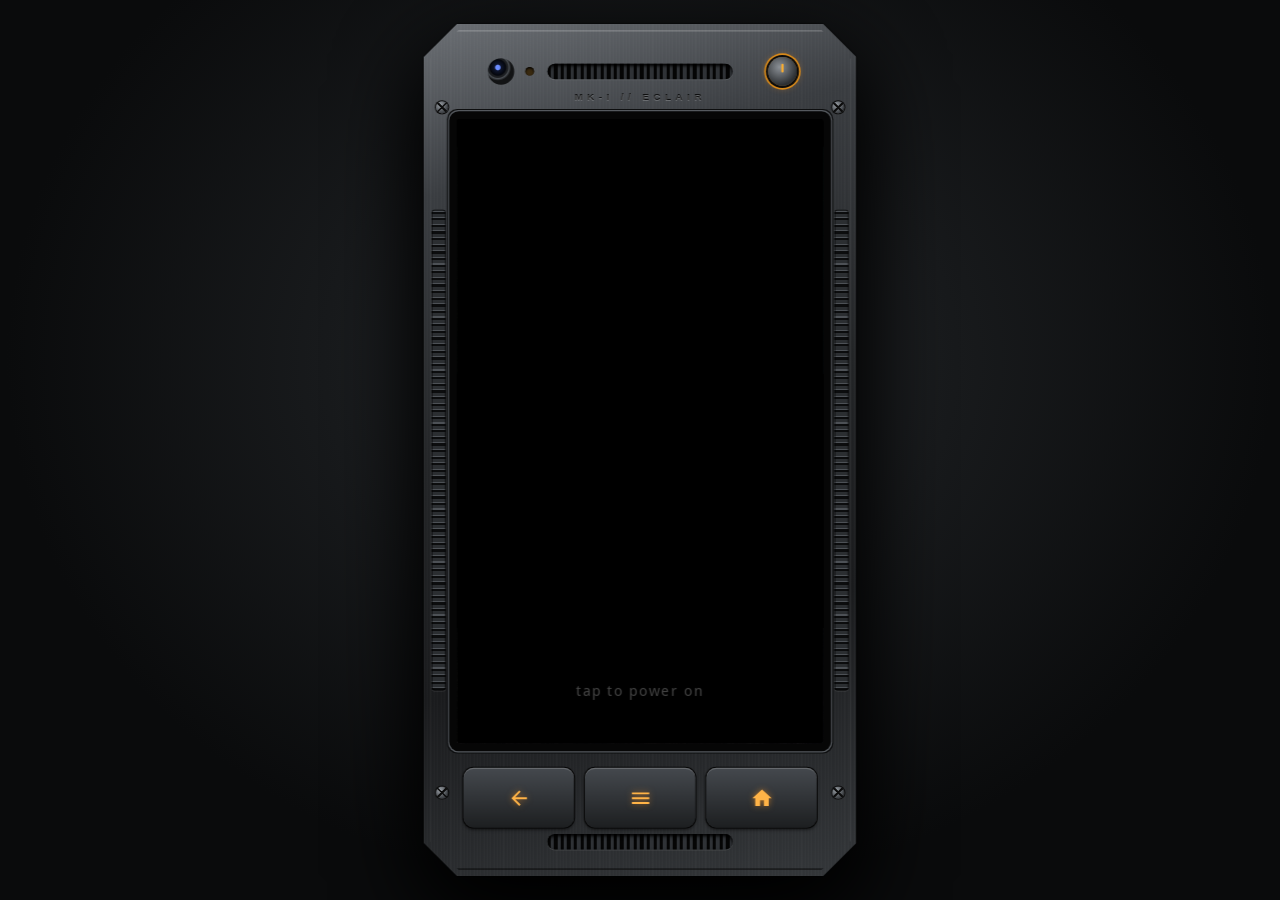
==== commit 30e72bb8: "Set page and home screen title to killdroid" ====
--- a/index.html
+++ b/index.html
@@ -7,7 +7,9 @@
 <meta name="mobile-web-app-capable" content="yes">
 <meta name="apple-mobile-web-app-capable" content="yes">
 <meta name="apple-mobile-web-app-status-bar-style" content="black">
-<title>Phone</title>
+<meta name="apple-mobile-web-app-title" content="killdroid">
+<meta name="application-name" content="killdroid">
+<title>killdroid</title>
 <link rel="manifest" href="manifest.json">
 <link rel="icon" href="media/app-icon/icon-192.png">
 <link rel="apple-touch-icon" href="media/app-icon/icon-192.png">
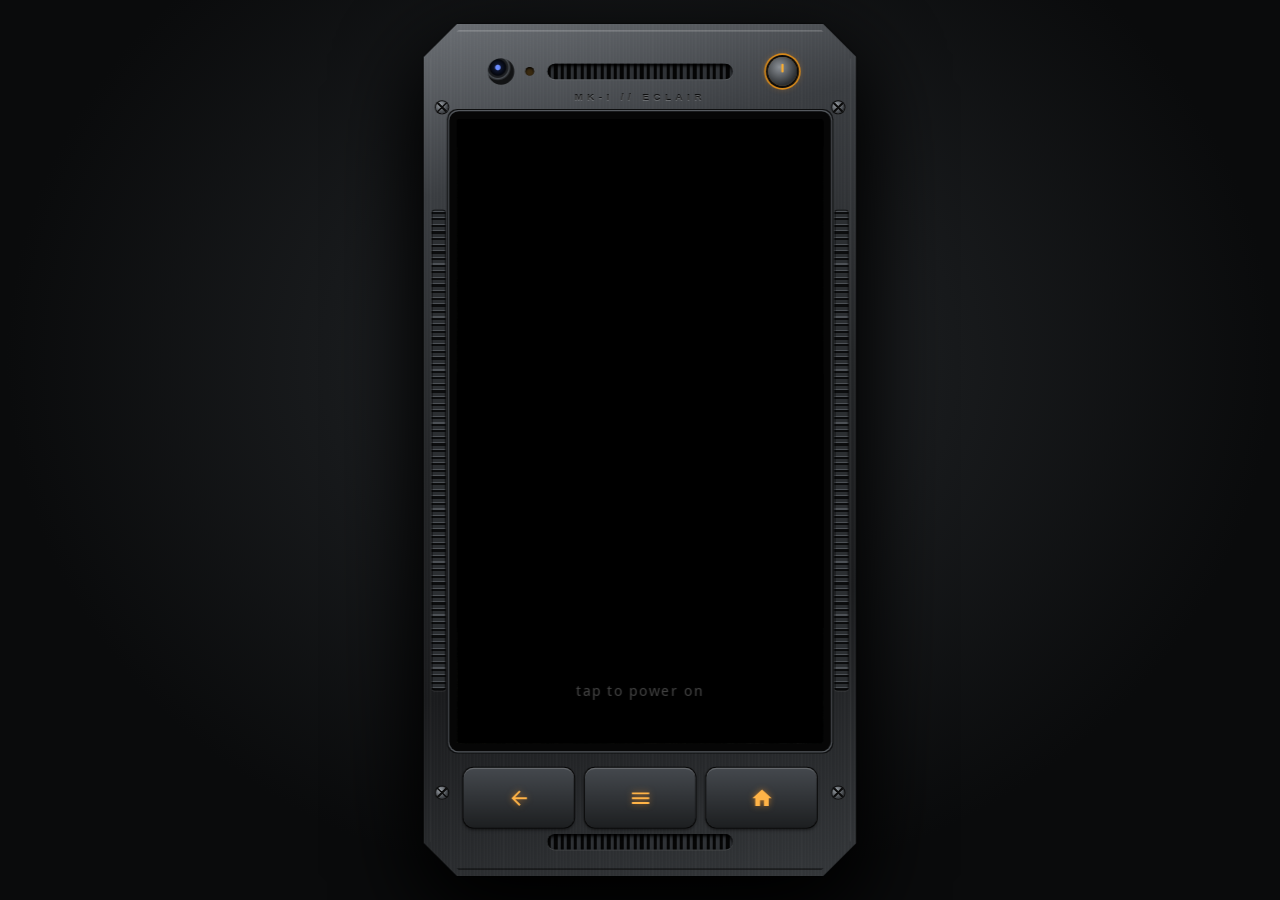
==== commit 7f5a4a42: "Add files via upload" ====
--- a/index.html
+++ b/index.html
@@ -93,6 +93,7 @@
 <script src="js/apps/sled.js"></script>
 <script src="js/apps/balloons.js"></script>
 <script src="js/apps/topple.js"></script>
+<script src="js/apps/clikcok.js"></script>
 <script src="js/prompts-data.js"></script>
 <script src="js/prompts.js"></script>
 <script src="js/main.js"></script>
--- a/css/style.css
+++ b/css/style.css
@@ -544,3 +544,41 @@
 
 /* ---------- settings ---------- */
 .app-settings .row { min-height: 66px; }
+
+/* ---------- ClikCok ---------- */
+.ck { background: #000; color: #fff; overflow: hidden; }
+.ck-feed { position: absolute; inset: 0; overflow: hidden; touch-action: none; }
+.ck-slide { position: absolute; left: 0; top: 0; width: 100%; height: 100%; background: #000; will-change: transform; }
+.ck-vid { width: 100%; height: 100%; object-fit: cover; display: block; pointer-events: none; }
+.ck-slide.empty .ck-cap, .ck-slide.empty .ck-bar { display: none; }
+.ck-paused { position: absolute; left: 50%; top: 50%; transform: translate(-50%, -50%); font-size: 46px; opacity: 0; color: rgba(255,255,255,.75); pointer-events: none; transition: opacity .15s; text-shadow: 0 2px 8px rgba(0,0,0,.6); }
+.ck-slide.is-paused .ck-paused { opacity: 1; }
+.ck-cap { position: absolute; left: 10px; right: 60px; bottom: 16px; font-size: 13px; line-height: 1.35; text-shadow: 0 1px 3px rgba(0,0,0,.8); pointer-events: none; }
+.ck-handle { font-size: 14px; }
+.ck-song { font-size: 12px; opacity: .9; margin-top: 2px; white-space: nowrap; overflow: hidden; text-overflow: ellipsis; }
+.ck-bar { position: absolute; left: 0; right: 0; bottom: 0; height: 2px; background: rgba(255,255,255,.2); pointer-events: none; }
+.ck-bar i { display: block; height: 100%; width: 0; background: #fff; }
+.ck-top { position: absolute; top: 8px; left: 0; right: 0; text-align: center; font-size: 14px; pointer-events: none; text-shadow: 0 1px 3px rgba(0,0,0,.8); }
+.ck-tab { margin: 0 8px; opacity: .65; }
+.ck-tab.on { opacity: 1; border-bottom: 2px solid #fff; padding-bottom: 2px; }
+.ck-timer { position: absolute; top: 9px; right: 8px; font: 10px/1 monospace; padding: 3px 5px; border-radius: 3px; background: rgba(0,0,0,.45); color: #fff; opacity: .85; pointer-events: none; }
+.ck-mute { position: absolute; right: 10px; bottom: 22px; width: 34px; height: 34px; border-radius: 50%; border: 0; background: rgba(0,0,0,.45) center / 20px no-repeat;
+  background-image: url("data:image/svg+xml,%3Csvg xmlns='http://www.w3.org/2000/svg' viewBox='0 0 24 24'%3E%3Cpath d='M4 9h4l5-4v14l-5-4H4z' fill='%23fff'/%3E%3Cpath d='M16 8.5a5 5 0 0 1 0 7M18.5 6a8.5 8.5 0 0 1 0 12' stroke='%23fff' stroke-width='2' fill='none' stroke-linecap='round'/%3E%3C/svg%3E"); }
+.ck-mute.off { background-image: url("data:image/svg+xml,%3Csvg xmlns='http://www.w3.org/2000/svg' viewBox='0 0 24 24'%3E%3Cpath d='M4 9h4l5-4v14l-5-4H4z' fill='%23fff'/%3E%3Cpath d='M16 9l6 6M22 9l-6 6' stroke='%23fe2c55' stroke-width='2' stroke-linecap='round'/%3E%3C/svg%3E"); }
+.ck-over { position: absolute; inset: 0; display: none; align-items: center; justify-content: center; background: rgba(0,0,0,.72); z-index: 5; }
+.ck-over.show { display: flex; }
+.ck-card { position: relative; width: 84%; text-align: center; padding: 22px 14px 18px; border-radius: 12px; background: #161823; box-shadow: 0 0 0 1px #2a2c38, -3px -3px 0 #25f4ee, 3px 3px 0 #fe2c55; overflow: hidden; }
+.ck-card.plain { background: transparent; box-shadow: none; }
+.ck-logo svg { width: 72px; height: 72px; }
+.ck-name { font-size: 26px; font-weight: bold; letter-spacing: -.5px; margin-top: 6px; text-shadow: -2px -1px 0 #25f4ee, 2px 1px 0 #fe2c55; }
+.ck-sub { font-size: 13px; opacity: .75; margin: 4px 0 18px; }
+.ck-cong { font-size: 24px; font-weight: bold; text-shadow: -2px -1px 0 #25f4ee, 2px 1px 0 #fe2c55; }
+.ck-you { font-size: 13px; opacity: .8; margin-top: 10px; }
+.ck-big { font-size: 20px; font-weight: bold; margin: 4px 0 8px; color: #ffd23a; }
+.ck-verdict { font-size: 13px; line-height: 1.4; }
+.ck-total { font-size: 11px; opacity: .6; margin: 10px 0 16px; }
+.ck-go { border: 0; border-radius: 4px; background: #fe2c55; color: #fff; font: bold 15px inherit; font-family: inherit; padding: 10px 22px; }
+.ck-go:active { background: #d9244a; }
+.ck-confetti { position: absolute; inset: 0; pointer-events: none; }
+.ck-confetti i { position: absolute; top: -10px; width: 5px; height: 9px; animation: ck-fall linear infinite; }
+@keyframes ck-fall { to { transform: translateY(330px) rotate(540deg); } }
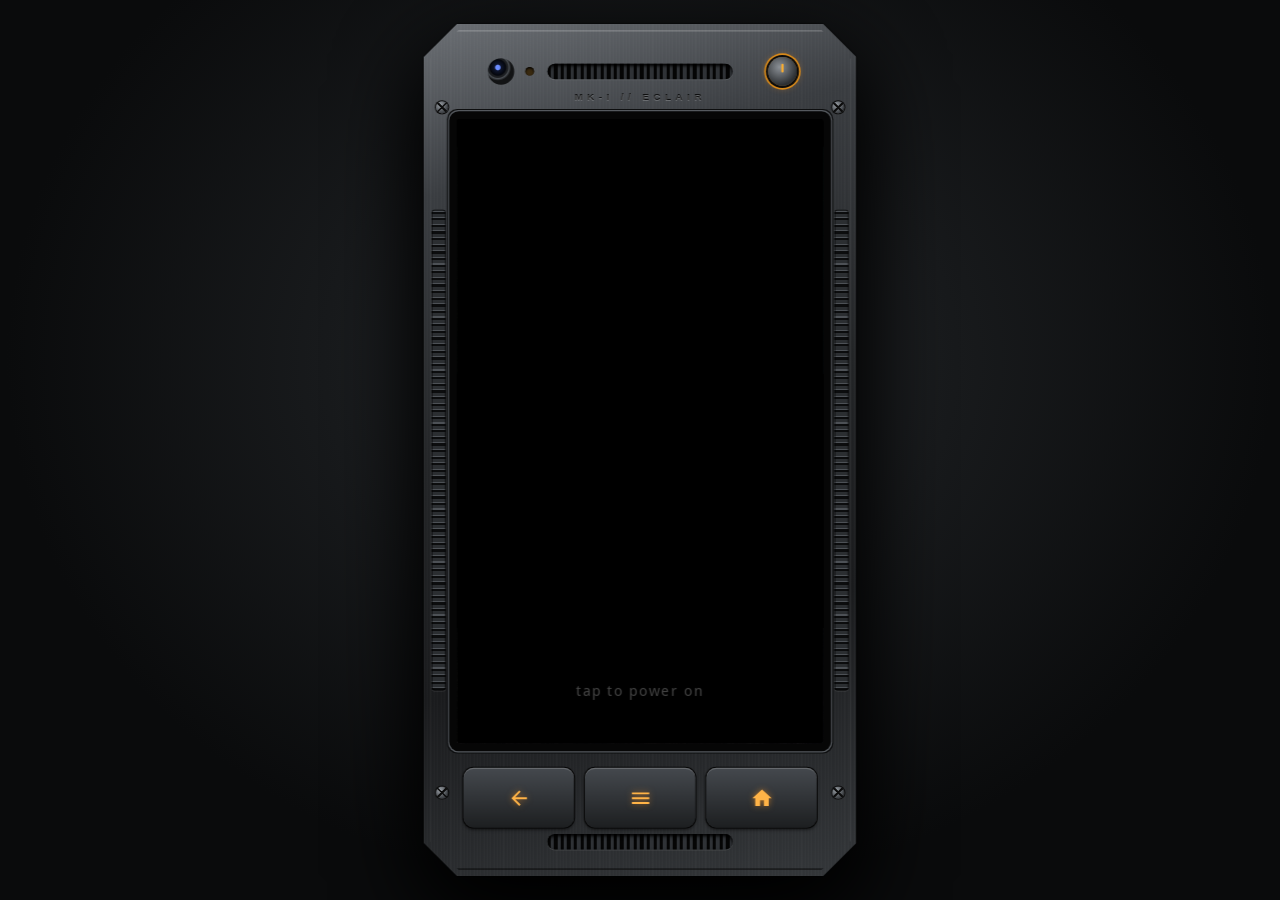
==== commit 2ed94131: "Add files via upload" ====
--- a/index.html
+++ b/index.html
@@ -75,8 +75,11 @@
 </div>
 
 <script src="js/content.js"></script>
+<script src="js/cards.js"></script>
 <script src="js/gallery-index.js"></script>
 <script src="js/os.js"></script>
+<script src="js/tcg-engine.js"></script>
+<script src="js/tcg-core.js"></script>
 <script src="js/apps/phone.js"></script>
 <script src="js/apps/messages.js"></script>
 <script src="js/apps/gallery.js"></script>
@@ -94,6 +97,8 @@
 <script src="js/apps/balloons.js"></script>
 <script src="js/apps/topple.js"></script>
 <script src="js/apps/clikcok.js"></script>
+<script src="js/apps/barkpod.js"></script>
+<script src="js/apps/csktcg.js"></script>
 <script src="js/prompts-data.js"></script>
 <script src="js/prompts.js"></script>
 <script src="js/main.js"></script>
--- a/css/style.css
+++ b/css/style.css
@@ -582,3 +582,272 @@
 .ck-confetti { position: absolute; inset: 0; pointer-events: none; }
 .ck-confetti i { position: absolute; top: -10px; width: 5px; height: 9px; animation: ck-fall linear infinite; }
 @keyframes ck-fall { to { transform: translateY(330px) rotate(540deg); } }
+
+/* ---------- BARKPOD ---------- */
+.bp { background: #111; color: #eee; }
+.bp-head { display: flex; align-items: center; gap: 10px; padding: 10px; background: linear-gradient(#2b2b2b, #1a1a1a); border-bottom: 1px solid #000; }
+.bp-cover { width: 56px; height: 56px; border-radius: 4px; object-fit: cover; flex: none; box-shadow: 0 1px 3px #000; background: #333; }
+.bp-cover svg { width: 100%; height: 100%; }
+.bp-head-t { flex: 1; min-width: 0; display: flex; flex-direction: column; gap: 3px; }
+.bp-head-t b { font-size: 17px; }
+.bp-head-t span { font-size: 12px; color: #aaa; white-space: nowrap; overflow: hidden; text-overflow: ellipsis; }
+.bp-refresh { width: 38px; height: 38px; border: 0; background: none; padding: 7px; flex: none; }
+.bp-refresh svg { fill: #ccc; width: 100%; height: 100%; }
+.bp-refresh:active { background: #ff8a1c55; border-radius: 4px; }
+.bp-tabs { display: flex; background: #1a1a1a; border-bottom: 1px solid #000; }
+.bp-tabs button { flex: 1; border: 0; background: none; color: #999; font: inherit; font-size: 14px; padding: 9px 0 7px; border-bottom: 3px solid transparent; }
+.bp-tabs button.on { color: #fff; border-bottom-color: #ff8a1c; }
+.bp-list { flex: 1; min-height: 0; overflow-y: auto; }
+.bp-row { display: flex; align-items: center; gap: 8px; padding: 10px 6px 10px 12px; border-bottom: 1px solid #262626; }
+.bp-row:active { background: #ff8a1c33; }
+.bp-row.played .bp-r-title { color: #888; }
+.bp-row.now .bp-r-title { color: #ffb066; }
+.bp-r-main { flex: 1; min-width: 0; }
+.bp-r-title { font-size: 15px; line-height: 1.25; }
+.bp-r-sub { font-size: 12px; color: #999; margin-top: 3px; }
+.bp-r-sub i { font-style: normal; font-size: 10px; font-weight: bold; padding: 1px 4px; border-radius: 2px; margin-left: 3px; vertical-align: 1px; }
+.bp-new { background: #ff8a1c; color: #000; }
+.bp-played { background: #333; color: #999; }
+.bp-left { background: none !important; color: #ffb066; font-size: 12px !important; font-weight: normal !important; padding: 0 !important; }
+.bp-prog { height: 3px; background: #333; margin-top: 6px; border-radius: 2px; overflow: hidden; }
+.bp-prog i { display: block; height: 100%; background: #ff8a1c; }
+.bp-dl { width: 40px; height: 40px; flex: none; border: 0; background: none; padding: 9px; border-radius: 50%; }
+.bp-dl svg { width: 100%; height: 100%; fill: #bbb; }
+.bp-dl.done svg { fill: #8fd14f; }
+.bp-dl.busy { padding: 0; font-size: 11px; font-weight: bold; color: #ffb066; box-shadow: inset 0 0 0 2px #ff8a1c88; }
+.bp-dl:active { background: #ff8a1c44; }
+.bp-space { text-align: center; font-size: 12px; color: #888; padding: 14px; }
+.bp .empty svg.inl { width: 16px; height: 16px; fill: currentColor; vertical-align: -3px; }
+.bp-mini { display: flex; align-items: center; gap: 8px; padding: 6px 6px 6px 12px; background: linear-gradient(#3a2410, #241606); border-top: 1px solid #ff8a1c66; }
+.bp-mini-t { flex: 1; min-width: 0; display: flex; flex-direction: column; }
+.bp-mini-t b { font-size: 13px; white-space: nowrap; overflow: hidden; text-overflow: ellipsis; }
+.bp-mini-t span { font-size: 11px; color: #ffb066; font-family: monospace; }
+.bp-mini-play { width: 40px; height: 40px; flex: none; border: 0; border-radius: 50%; background: #ff8a1c; padding: 8px; }
+.bp-mini-play svg { width: 100%; height: 100%; fill: #000; }
+.bp-pl { flex: 1; min-height: 0; overflow-y: auto; padding: 14px 18px 20px; text-align: center; }
+.bp-art { width: 62%; aspect-ratio: 1; margin: 0 auto 12px; border-radius: 6px; overflow: hidden; box-shadow: 0 4px 14px #000; background: #222; }
+.bp-art img, .bp-art svg { width: 100%; height: 100%; object-fit: cover; display: block; }
+.bp-pl-title { font-size: 17px; font-weight: bold; line-height: 1.25; }
+.bp-pl-date { font-size: 12px; color: #999; margin: 4px 0 12px; }
+.bp-seek { width: 100%; margin: 0; accent-color: #ff8a1c; height: 24px; }
+.bp-times { display: flex; justify-content: space-between; font: 11px monospace; color: #aaa; margin-top: -2px; }
+.bp-ctrl { display: flex; justify-content: center; align-items: center; gap: 22px; margin: 10px 0 12px; }
+.bp-ctrl button { border: 0; background: none; padding: 0; }
+.bp-ctrl svg { fill: #eee; }
+.bp-back svg, .bp-fwd svg { width: 38px; height: 38px; }
+.bp-ctrl text { fill: #eee; }
+.bp-play { width: 62px; height: 62px; border-radius: 50% !important; background: #ff8a1c !important; padding: 14px !important; box-shadow: 0 2px 8px #000; }
+.bp-play svg { width: 100%; height: 100%; fill: #000; }
+.bp-play:active { background: #ffa04d !important; }
+.bp-row2 { display: flex; gap: 8px; justify-content: center; }
+.bp-row2 button { border: 1px solid #444; background: #222; color: #ddd; font: inherit; font-size: 13px; border-radius: 4px; padding: 7px 12px; display: inline-flex; align-items: center; gap: 5px; }
+.bp-row2 button svg { width: 16px; height: 16px; fill: currentColor; }
+.bp-row2 button:active { background: #ff8a1c55; }
+.bp-pdl.done { color: #8fd14f; }
+.bp-pdl.busy { color: #ffb066; }
+.bp-speed { min-width: 54px; justify-content: center; font-weight: bold; }
+.bp-desc { text-align: left; font-size: 13px; line-height: 1.45; color: #bbb; margin-top: 16px; padding-top: 12px; border-top: 1px solid #2a2a2a; word-wrap: break-word; }
+
+/* ---------- CSK TCG ---------- */
+.tcg { background: #120d1c; color: #eee; }
+.tcg .tc-top { display: flex; align-items: center; justify-content: space-between; padding: 8px 10px; background: linear-gradient(#2a1f3d, #1a1328); border-bottom: 1px solid #000; font-size: 15px; }
+.tc-wallet { display: inline-flex; align-items: center; gap: 4px; font-weight: bold; color: #f2b01e; font-size: 14px; }
+.tc-tk { width: 20px; height: 20px; }
+.tc-body { flex: 1; min-height: 0; overflow-y: auto; padding: 10px; position: relative; }
+.tc-btn { border: 1px solid #000; border-radius: 5px; background: linear-gradient(#4a3a6a, #2f2447); color: #fff; font: inherit; font-size: 14px; font-weight: bold; padding: 8px 14px; box-shadow: inset 0 1px 0 #ffffff22; }
+.tc-btn:active { filter: brightness(1.3); }
+.tc-btn:disabled { opacity: .45; }
+.tc-btn.big { display: block; width: 100%; padding: 12px; margin-top: 10px; font-size: 15px; }
+.tc-btn.buy, .tc-btn.go { background: linear-gradient(#f5c04a, #c98a0e); color: #1a1000; }
+.tc-btn.free { background: linear-gradient(#5fd17a, #27883e); color: #021; }
+/* hub */
+.tc-hero { text-align: center; padding: 6px 0 4px; }
+.tc-logo { font: 900 40px/1 Impact, "Arial Black", sans-serif; letter-spacing: 1px; color: #fff; text-shadow: 0 3px 0 #e8322e, 0 5px 10px #000; }
+.tc-logo span { color: #f2b01e; margin-left: 6px; }
+.tc-sub { font-size: 12px; color: #b9a8d6; margin-top: 4px; }
+.tc-big { display: flex; flex-direction: column; align-items: flex-start; width: 100%; margin-top: 8px; padding: 10px 12px; border: 1px solid #000; border-radius: 6px; background: linear-gradient(90deg, #2c2142, #1f1730); color: #fff; font: inherit; text-align: left; box-shadow: inset 3px 0 0 #f2b01e; }
+.tc-big b { font-size: 16px; }
+.tc-big span { font-size: 12px; color: #aaa; margin-top: 2px; }
+.tc-big em, .tc-earn em { color: #5fd17a; font-style: normal; font-weight: bold; }
+.tc-big:active { background: #3c2d5a; }
+.tc-earn { font-size: 12px; line-height: 1.45; color: #aaa; margin-top: 12px; padding: 8px 10px; border: 1px dashed #3d3355; border-radius: 6px; }
+.tc-earn b { color: #f2b01e; }
+/* cards */
+.tc-card { --rc: #9aa3ad; position: relative; width: 150px; aspect-ratio: 5 / 7; border-radius: 9px; background: linear-gradient(#2b2b33, #17171c); border: 3px solid var(--rc); box-shadow: 0 3px 10px #000, inset 0 0 0 1px #000; overflow: hidden; color: #fff; flex: none; }
+.tc-card.r-feature, .tb-tok.r-feature, .tb-hcard.r-feature, .tc-dline.r-feature { --rc: #3b8fe8; }
+.tc-card.r-headliner, .tb-tok.r-headliner, .tb-hcard.r-headliner, .tc-dline.r-headliner { --rc: #a24be0; }
+.tc-card.r-legend, .tb-tok.r-legend, .tb-hcard.r-legend, .tc-dline.r-legend { --rc: #f2b01e; }
+.tc-card.r-legend { box-shadow: 0 0 14px #f2b01e88, 0 3px 10px #000; }
+.tc-art { position: relative; overflow: hidden; background: radial-gradient(circle at 50% 35%, #4a4060, #1c1828); }
+.tc-art::before { content: attr(data-ini); position: absolute; inset: 0; display: flex; align-items: center; justify-content: center; font: 900 28px Impact, "Arial Black", sans-serif; color: #ffffff2e; }
+.tc-art img { position: absolute; inset: 0; width: 100%; height: 100%; object-fit: cover; }
+.tc-card .tc-art { position: absolute; left: 6%; right: 6%; top: 6%; height: 50%; border-radius: 5px; border: 1px solid #000; }
+.tc-cost { position: absolute; top: 2px; left: 2px; width: 26px; height: 26px; border-radius: 50%; background: radial-gradient(circle at 35% 30%, #7fd0ff, #1b62c9); border: 2px solid #0b2350; color: #fff; font: 900 15px/22px Impact, "Arial Black", sans-serif; text-align: center; text-shadow: 0 1px 2px #000; z-index: 2; }
+.cheap > .tc-cost { background: radial-gradient(circle at 35% 30%, #9cff9c, #1f9a3a); }
+.tc-name { position: absolute; left: 4%; right: 4%; top: 55%; padding: 3px 4px; background: linear-gradient(#3a3a46, #222); border: 1px solid #000; border-radius: 3px; font-size: 12px; font-weight: bold; text-align: center; white-space: nowrap; overflow: hidden; text-overflow: ellipsis; }
+.tc-text { position: absolute; left: 8%; right: 8%; top: 67%; bottom: 16%; font-size: 10px; line-height: 1.25; color: #ddd; text-align: center; overflow: hidden; }
+.tc-text b { color: #fff; }
+.tc-rar { position: absolute; left: 0; right: 0; bottom: 3%; font-size: 8px; text-align: center; color: var(--rc); text-transform: uppercase; letter-spacing: .5px; font-weight: bold; }
+.tc-p, .tc-n { position: absolute; bottom: 2px; width: 26px; height: 26px; border-radius: 50%; color: #fff; font: 900 15px/22px Impact, "Arial Black", sans-serif; text-align: center; text-shadow: 0 1px 2px #000; border: 2px solid #000; z-index: 2; }
+.tc-p { left: 2px; background: radial-gradient(circle at 35% 30%, #ffb15a, #c8501a); }
+.tc-n { right: 2px; background: radial-gradient(circle at 35% 30%, #ff6b6b, #a8121b); }
+.tc-p.up, .tc-n.up { color: #7dff7d; }
+.tc-n.hurt { color: #ffd0d0; background: radial-gradient(circle at 35% 30%, #ff3b3b, #6d0008); }
+.tc-card.big { width: 220px; }
+.tc-card.big .tc-name { font-size: 15px; }
+.tc-card.big .tc-text { font-size: 12.5px; }
+.tc-card.big .tc-rar { font-size: 10px; }
+.tc-card.big .tc-cost, .tc-card.big .tc-p, .tc-card.big .tc-n { width: 36px; height: 36px; font-size: 20px; line-height: 32px; }
+.tc-card.sm { width: 92px; border-width: 2px; border-radius: 7px; }
+.tc-card.sm .tc-name { font-size: 8.5px; padding: 1px 2px; }
+.tc-card.sm .tc-text { font-size: 6.5px; line-height: 1.2; }
+.tc-card.sm .tc-rar { font-size: 6px; }
+.tc-card.sm .tc-cost, .tc-card.sm .tc-p, .tc-card.sm .tc-n { width: 19px; height: 19px; font-size: 11px; line-height: 16px; border-width: 1.5px; }
+.tc-card.sm .tc-art::before { font-size: 18px; }
+.tc-card.mystery { display: flex; flex-direction: column; align-items: center; justify-content: center; background: repeating-linear-gradient(45deg, #1d1828 0 6px, #191523 6px 12px); border-style: dashed; opacity: .75; }
+.tc-card.mystery .tc-name { position: static; background: none; border: 0; color: var(--rc); font-size: 9px; }
+.tc-q { font: 900 34px Impact, sans-serif; color: #ffffff33; }
+.tc-grid { display: flex; flex-wrap: wrap; gap: 8px; justify-content: center; }
+.tc-own { position: relative; }
+.tc-own em { position: absolute; right: -2px; top: -4px; background: #f2b01e; color: #000; font-style: normal; font-size: 10px; font-weight: bold; border-radius: 8px; padding: 0 5px; border: 1px solid #000; z-index: 3; }
+.tc-own.used { opacity: .4; }
+.tc-zoom { position: absolute; inset: 0; z-index: 30; background: rgba(0,0,0,.75); display: flex; flex-direction: column; align-items: center; justify-content: center; gap: 12px; }
+.tc-zbtns { display: flex; gap: 10px; }
+.tc-znote { color: #ffb066; font-size: 13px; }
+/* map */
+.tc-map { position: relative; height: 360px; border-radius: 8px; overflow: hidden; border: 1px solid #000; background-color: #1b1726;
+  background-image: repeating-linear-gradient(0deg, transparent 0 34px, #2a2438 34px 37px), repeating-linear-gradient(90deg, transparent 0 46px, #2a2438 46px 49px), radial-gradient(circle at 50% 60%, #2b2340, #120e1b); }
+.tc-river { position: absolute; inset: 0; width: 100%; height: 100%; }
+.tc-river path { fill: none; stroke: #1f5f8a; stroke-width: 3.5; opacity: .8; vector-effect: non-scaling-stroke; }
+.tc-route { position: absolute; inset: 0; width: 100%; height: 100%; pointer-events: none; }
+.tc-route line { stroke: #5fd17a; stroke-width: 2; stroke-dasharray: 5 4; vector-effect: non-scaling-stroke; opacity: .7; }
+.tc-pin { position: absolute; transform: translate(-50%, -50%); border: 0; background: none; display: flex; flex-direction: column; align-items: center; padding: 0; font: inherit; color: #fff; z-index: 2; }
+.tc-pin i { width: 34px; height: 34px; border-radius: 50% 50% 50% 0; transform: rotate(-45deg); display: flex; align-items: center; justify-content: center; font-style: normal; font-weight: bold; font-size: 15px; background: #f2b01e; color: #1a1000; border: 2px solid #000; box-shadow: 0 3px 6px #000; }
+.tc-pin i, .tc-pin i * { line-height: 1; }
+.tc-pin span { margin-top: 5px; font-size: 10px; font-weight: bold; background: #000a; padding: 1px 5px; border-radius: 3px; white-space: nowrap; }
+.tc-pin.open i { animation: tc-pulse 1.4s infinite; }
+.tc-pin.own i { background: #5fd17a; }
+.tc-pin.locked i { background: #555; color: #ccc; font-size: 13px; }
+.tc-pin.locked span { color: #999; }
+.tc-pin.home i { background: #e8322e; color: #fff; font-size: 18px; }
+.tc-pin i b { transform: rotate(45deg); display: block; }
+@keyframes tc-pulse { 50% { box-shadow: 0 0 0 7px #f2b01e33, 0 3px 6px #000; } }
+.tc-maphint { font-size: 12px; color: #aaa; text-align: center; margin-top: 8px; }
+.tc-sheet { position: absolute; inset: 0; z-index: 20; background: rgba(0,0,0,.6); display: flex; align-items: flex-end; }
+.tc-sheet-in { width: 100%; background: linear-gradient(#2a1f3d, #150f20); border-top: 2px solid #f2b01e; border-radius: 12px 12px 0 0; padding: 14px 14px 16px; text-align: center; }
+.tc-portrait { position: relative; width: 70px; height: 70px; border-radius: 50%; overflow: hidden; margin: -44px auto 6px; border: 3px solid #f2b01e; background: radial-gradient(circle at 50% 35%, #5a4a78, #241a36); box-shadow: 0 3px 8px #000; }
+.tc-portrait::before { content: attr(data-ini); position: absolute; inset: 0; display: flex; align-items: center; justify-content: center; font: 900 20px Impact, sans-serif; color: #ffffff55; }
+.tc-portrait img { position: absolute; inset: 0; width: 100%; height: 100%; object-fit: cover; }
+.tc-v-name { font-size: 19px; font-weight: bold; }
+.tc-v-vibe { font-size: 12px; color: #b9a8d6; }
+.tc-v-rival { font-size: 13px; margin-top: 6px; }
+.tc-v-stats { font-size: 12px; color: #ff9a9a; margin-top: 3px; }
+.tc-v-reward { display: flex; align-items: center; justify-content: center; gap: 8px; margin: 10px 0; font-size: 12px; color: #f2b01e; font-weight: bold; }
+.tc-v-btns { display: flex; gap: 8px; justify-content: center; margin-top: 8px; }
+/* packs */
+.tc-pack-art { display: flex; justify-content: center; padding: 10px 0; }
+.tc-pack { width: 130px; height: 180px; border-radius: 8px; background: linear-gradient(135deg, #e8322e, #7a0f2a 60%, #f2b01e); border: 3px solid #000; box-shadow: 0 6px 18px #000, inset 0 0 0 3px #ffffff33; display: flex; flex-direction: column; align-items: center; justify-content: center; transform: rotate(-4deg); }
+.tc-pack b { font: 900 38px Impact, sans-serif; text-shadow: 0 3px 0 #000; }
+.tc-pack span { font: 900 22px Impact, sans-serif; color: #f2b01e; text-shadow: 0 2px 0 #000; }
+.tc-pack i { font-size: 11px; margin-top: 8px; font-style: normal; background: #000a; padding: 2px 6px; border-radius: 3px; }
+.tc-odds { font-size: 11.5px; color: #999; text-align: center; line-height: 1.5; margin-top: 12px; }
+.tc-reveal { display: flex; flex-wrap: wrap; gap: 10px; justify-content: center; padding-top: 4px; }
+.tc-flip { position: relative; width: 92px; aspect-ratio: 5 / 7; perspective: 600px; }
+.tc-flip .tc-back, .tc-flip .front { position: absolute; inset: 0; width: 100%; backface-visibility: hidden; transition: transform .45s; }
+.tc-flip .tc-back { border-radius: 7px; border: 2px solid #000; background: linear-gradient(135deg, #e8322e, #7a0f2a 60%, #f2b01e); display: flex; align-items: center; justify-content: center; font: 900 22px Impact, sans-serif; text-shadow: 0 2px 0 #000; }
+.tc-flip .front { transform: rotateY(180deg); }
+.tc-flip.up .tc-back { transform: rotateY(180deg); }
+.tc-flip.up .front { transform: rotateY(360deg); }
+.tc-tag { position: absolute; top: -6px; right: -4px; z-index: 4; font-style: normal; font-size: 10px; font-weight: bold; padding: 1px 5px; border-radius: 8px; border: 1px solid #000; opacity: 0; transition: opacity .2s .4s; }
+.tc-flip.up .tc-tag { opacity: 1; }
+.tc-tag.new { background: #5fd17a; color: #000; }
+.tc-tag.sold { background: #f2b01e; color: #000; }
+/* deck builder */
+.tc-dhead { display: flex; align-items: center; gap: 10px; font-size: 11px; color: #aaa; margin-bottom: 6px; }
+.tc-dhead b { font-size: 20px; color: #ff6b6b; }
+.tc-dhead b.ok { color: #5fd17a; }
+.tc-dlist { display: grid; grid-template-columns: 1fr 1fr; gap: 3px; }
+.tc-dline { --rc: #9aa3ad; display: flex; align-items: center; gap: 5px; border: 1px solid #000; border-left: 3px solid var(--rc); border-radius: 3px; background: #241c33; color: #fff; font: inherit; font-size: 11px; padding: 4px 5px; text-align: left; }
+.tc-dline b { width: 17px; height: 17px; border-radius: 50%; background: #1b62c9; font-size: 10px; display: flex; align-items: center; justify-content: center; flex: none; }
+.tc-dline span { flex: 1; white-space: nowrap; overflow: hidden; text-overflow: ellipsis; }
+.tc-dline i { font-style: normal; color: #f2b01e; font-weight: bold; }
+.tc-dsub { font-size: 12px; color: #b9a8d6; margin: 12px 0 6px; font-weight: bold; }
+.tc-dbar { display: flex; gap: 6px; padding: 6px 8px; background: #1a1328; border-top: 1px solid #000; }
+.tc-dbar .tc-btn { flex: 1; padding: 8px 4px; font-size: 13px; }
+.tc-dbar .save { background: linear-gradient(#5fd17a, #27883e); color: #021; }
+/* battle */
+.tb { position: absolute; inset: 0; display: flex; flex-direction: column; background: radial-gradient(ellipse at 50% 50%, #3a2a1e 0, #1e150f 60%, #100b08); }
+.tb-hero { position: relative; display: flex; align-items: center; gap: 8px; padding: 5px 8px; background: #0008; min-height: 50px; }
+.tb-hero .tc-portrait { width: 42px; height: 42px; margin: 0; border-width: 2px; flex: none; }
+.tb-hero .tc-portrait::before { font-size: 13px; }
+.tc-portrait.you { border-color: #5fd17a; background: radial-gradient(circle at 50% 35%, #2f6a42, #11291a); }
+.tb-info { flex: 1; min-width: 0; display: flex; flex-direction: column; gap: 3px; }
+.tb-info b { font-size: 13px; white-space: nowrap; overflow: hidden; text-overflow: ellipsis; }
+.tb-gems { display: flex; align-items: center; gap: 2px; }
+.tb-gems i { width: 8px; height: 8px; border-radius: 50%; background: #1d2a40; border: 1px solid #000; }
+.tb-gems i.on { background: radial-gradient(circle at 35% 30%, #9be3ff, #1b62c9); }
+.tb-gems em { font-style: normal; font-size: 10px; color: #7fd0ff; margin-left: 4px; font-weight: bold; }
+.tb-crowd { display: flex; flex-direction: column; align-items: center; padding: 2px 8px; border-radius: 6px; background: linear-gradient(#a8121b, #5a0a10); border: 1px solid #000; min-width: 46px; }
+.tb-crowd b { font: 900 20px/1 Impact, sans-serif; }
+.tb-crowd span { font-size: 8px; text-transform: uppercase; letter-spacing: .5px; }
+.tb-crowd.low { animation: tc-low 0.8s infinite; }
+@keyframes tc-low { 50% { box-shadow: 0 0 10px #ff3b3b; } }
+.tb-cards { display: flex; flex-direction: column; font-size: 9px; color: #aaa; text-align: right; }
+.tb-ow { position: absolute; left: 34px; bottom: 2px; font-size: 14px; }
+.tb-hero.target { box-shadow: inset 0 0 0 2px #ff3b3b; background: #5a0a1066; cursor: pointer; }
+.tb-board { flex: 1; display: flex; align-items: center; justify-content: center; gap: 5px; padding: 4px 6px; min-height: 84px; }
+.tb-board.you { border-top: 1px dashed #ffffff18; }
+.tb-slot { width: 56px; height: 72px; border-radius: 8px; border: 1px dashed #ffffff14; }
+.tb-tok { --rc: #9aa3ad; position: relative; width: 56px; height: 72px; border-radius: 28px 28px 8px 8px; border: 3px solid var(--rc); box-shadow: 0 3px 6px #000; transition: transform .15s; }
+.tb-tok .tc-art { position: absolute; inset: 0; border-radius: 25px 25px 5px 5px; }
+.tb-tok .tc-art::before { font-size: 16px; }
+.tb-tok .tc-p, .tb-tok .tc-n { width: 22px; height: 22px; font-size: 13px; line-height: 19px; bottom: -7px; border-width: 1.5px; }
+.tb-tok .tc-p { left: -6px; } .tb-tok .tc-n { right: -6px; }
+.tb-tok.bouncer { border-radius: 8px; border-width: 4px; border-color: #c9c9c9; box-shadow: 0 0 0 2px #000, 0 3px 6px #000; }
+.tb-tok.bouncer .tc-art { border-radius: 4px; }
+.tb-tok.thick::after { content: ''; position: absolute; inset: -6px; border-radius: inherit; border: 2px solid #ffe066; box-shadow: 0 0 10px #ffe066; pointer-events: none; }
+.tb-tok.ready { box-shadow: 0 0 0 2px #5fd17a, 0 0 12px #5fd17a; }
+.tb-tok.sel { transform: translateY(-8px) scale(1.06); box-shadow: 0 0 0 3px #f2b01e, 0 0 14px #f2b01e; }
+.tb-tok.target { animation: tc-tgt .9s infinite; cursor: pointer; }
+@keyframes tc-tgt { 50% { box-shadow: 0 0 0 3px #ff3b3b, 0 0 14px #ff3b3b; } }
+.tb-tok.sick .tc-art { filter: grayscale(.4) brightness(.85); }
+.tb-zz { position: absolute; top: -4px; right: 2px; font-style: normal; font-weight: bold; color: #aee; font-size: 12px; }
+.tb-badge { position: absolute; top: -4px; left: -4px; width: 14px; height: 14px; border-radius: 50%; background: #fff; color: #000; font-size: 9px; font-style: normal; font-weight: bold; display: flex; align-items: center; justify-content: center; border: 1px solid #000; }
+.tb-mid { display: flex; align-items: center; justify-content: space-between; padding: 3px 8px; background: #000a; border-top: 1px solid #f2b01e33; border-bottom: 1px solid #f2b01e33; }
+.tb-msg { font-size: 12px; color: #f2b01e; font-weight: bold; }
+.tb-mid .tc-btn { padding: 5px 12px; font-size: 13px; }
+.tb-end:not(:disabled) { background: linear-gradient(#f5c04a, #c98a0e); color: #1a1000; }
+.tb-hand { display: flex; gap: 3px; padding: 6px 6px 8px; overflow-x: auto; background: #0009; min-height: 92px; align-items: flex-end; }
+.tb-hcard { --rc: #9aa3ad; position: relative; flex: 0 0 auto; width: 54px; height: 76px; border-radius: 6px; border: 2px solid var(--rc); background: #1c1c22; opacity: .6; }
+.tb-hcard.ok { opacity: 1; box-shadow: 0 0 0 2px #5fd17a, 0 0 8px #5fd17a; transform: translateY(-4px); }
+.tb-hcard .tc-art { position: absolute; left: 3px; right: 3px; top: 3px; height: 40px; border-radius: 3px; }
+.tb-hcard .tc-art::before { font-size: 13px; }
+.tb-hcard span { position: absolute; left: 1px; right: 1px; top: 45px; font-size: 7.5px; line-height: 1.1; text-align: center; font-weight: bold; overflow: hidden; max-height: 17px; }
+.tb-hcard .tc-cost { width: 18px; height: 18px; font-size: 11px; line-height: 15px; top: -5px; left: -5px; border-width: 1.5px; }
+.tb-hcard .tc-p, .tb-hcard .tc-n { width: 17px; height: 17px; font-size: 10px; line-height: 14px; bottom: -4px; border-width: 1.5px; }
+.tb-hcard .tc-p { left: -4px; } .tb-hcard .tc-n { right: -4px; }
+.tc-bit { position: absolute; bottom: 2px; left: 0; right: 0; text-align: center; font-size: 8px; color: #b9a8d6; }
+.tc-float { position: absolute; z-index: 40; transform: translate(-50%, -50%); font: 900 20px Impact, sans-serif; pointer-events: none; animation: tc-float 1s ease-out forwards; text-shadow: 0 2px 3px #000, 0 0 2px #000; white-space: nowrap; }
+.tc-float.dmg { color: #ff4b4b; }
+.tc-float.dmg.big { font-size: 28px; }
+.tc-float.out { color: #fff; font-size: 16px; letter-spacing: 1px; }
+.tc-float.up { color: #7dff7d; font-size: 16px; }
+.tc-float.info { color: #ffd23a; font-size: 13px; }
+@keyframes tc-float { 0% { opacity: 0; margin-top: 6px; } 15% { opacity: 1; } 100% { opacity: 0; margin-top: -30px; } }
+.tc-bubble { position: absolute; top: 52px; left: 10px; right: 10px; z-index: 25; background: #fff; color: #111; font-size: 12px; font-weight: bold; padding: 6px 10px; border-radius: 10px; box-shadow: 0 3px 8px #000; transition: opacity .4s; }
+.tc-bubble::before { content: ''; position: absolute; top: -7px; left: 22px; border: 7px solid transparent; border-top: 0; border-bottom-color: #fff; }
+.tc-bubble.gone { opacity: 0; }
+.tc-played { position: absolute; inset: 0; z-index: 30; display: flex; flex-direction: column; align-items: center; justify-content: center; gap: 8px; background: rgba(0,0,0,.45); pointer-events: none; transition: opacity .3s; }
+.tc-played span { color: #f2b01e; font-weight: bold; font-size: 14px; text-shadow: 0 2px 3px #000; }
+.tc-played.gone { opacity: 0; }
+.tc-end { position: absolute; inset: 0; z-index: 35; background: rgba(0,0,0,.82); display: flex; align-items: center; justify-content: center; }
+.tc-end-in { text-align: center; padding: 16px; }
+.tc-end-t { font: 900 34px Impact, sans-serif; letter-spacing: 1px; text-shadow: 0 3px 0 #000; }
+.tc-end.won .tc-end-t { color: #5fd17a; }
+.tc-end.lost .tc-end-t { color: #ff4b4b; }
+.tc-end-v { font-size: 14px; color: #ccc; margin-bottom: 40px; }
+.tc-end-q { font-size: 13px; font-style: italic; margin: 6px 0 10px; color: #ddd; }
+.tc-end-q span { font-style: normal; font-size: 11px; color: #999; }
+.tc-end-prize { display: flex; flex-direction: column; align-items: center; gap: 4px; margin: 6px 0; color: #f2b01e; font-weight: bold; font-size: 13px; }
+.tc-end-tk { color: #f2b01e; font-size: 16px; font-weight: bold; margin: 6px 0 12px; }
+.tc-end-all { color: #5fd17a; font-weight: bold; margin-bottom: 10px; }
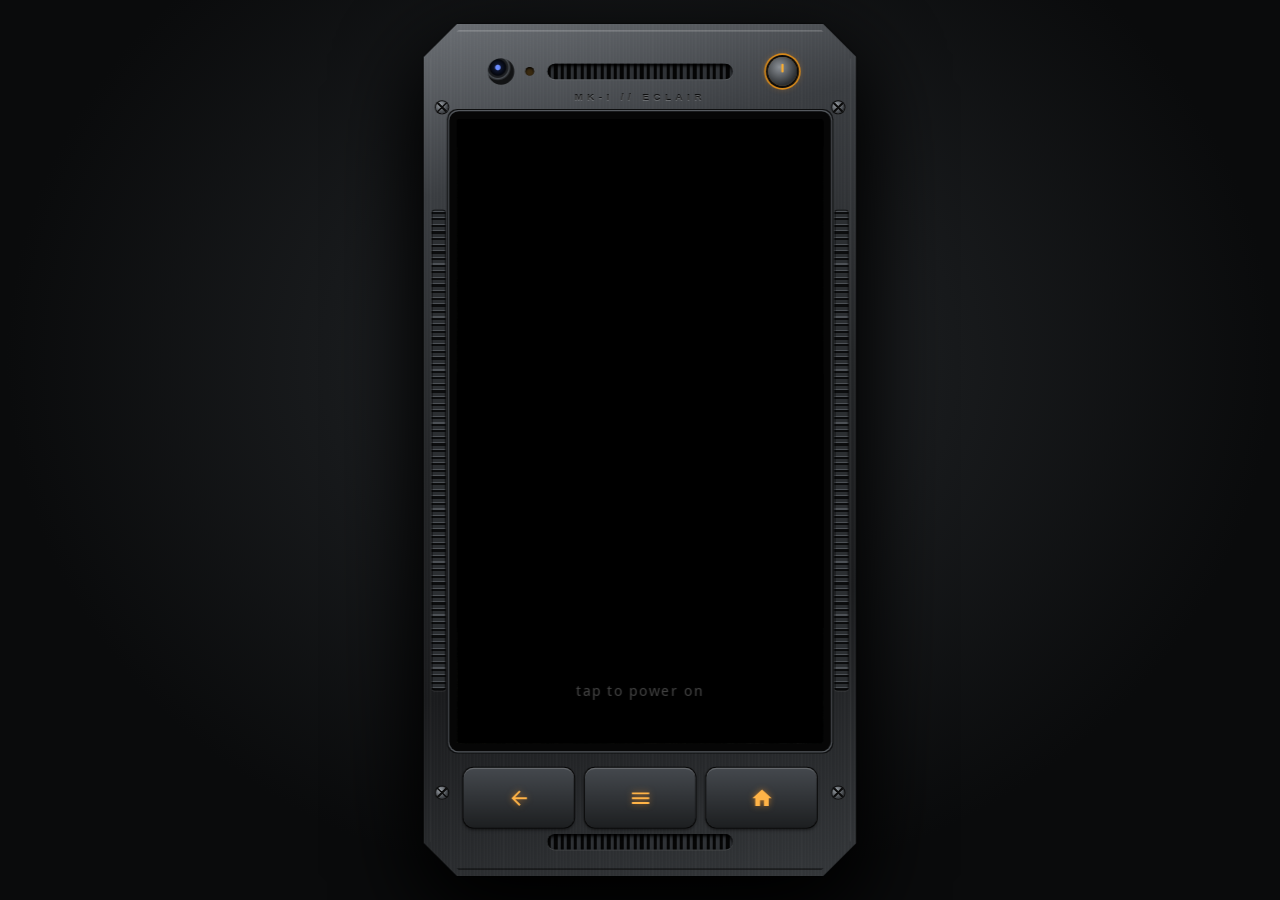
==== commit f5ed7752: "prompt machine update" ====
--- a/index.html
+++ b/index.html
@@ -99,6 +99,7 @@
 <script src="js/apps/clikcok.js"></script>
 <script src="js/apps/barkpod.js"></script>
 <script src="js/apps/csktcg.js"></script>
+<script src="js/apps/promptmachine.js"></script>
 <script src="js/prompts-data.js"></script>
 <script src="js/prompts.js"></script>
 <script src="js/main.js"></script>
--- a/css/style.css
+++ b/css/style.css
@@ -681,13 +681,16 @@
 .tc-art { position: relative; overflow: hidden; background: radial-gradient(circle at 50% 35%, #4a4060, #1c1828); }
 .tc-art::before { content: attr(data-ini); position: absolute; inset: 0; display: flex; align-items: center; justify-content: center; font: 900 28px Impact, "Arial Black", sans-serif; color: #ffffff2e; }
 .tc-art img { position: absolute; inset: 0; width: 100%; height: 100%; object-fit: cover; }
-.tc-card .tc-art { position: absolute; left: 6%; right: 6%; top: 6%; height: 50%; border-radius: 5px; border: 1px solid #000; }
+.tc-card .tc-art { position: absolute; left: 8%; right: 8%; top: 3.5%; aspect-ratio: 1 / 1; border-radius: 5px; border: 1px solid #000; } /* square, so 512x512 art shows whole */
 .tc-cost { position: absolute; top: 2px; left: 2px; width: 26px; height: 26px; border-radius: 50%; background: radial-gradient(circle at 35% 30%, #7fd0ff, #1b62c9); border: 2px solid #0b2350; color: #fff; font: 900 15px/22px Impact, "Arial Black", sans-serif; text-align: center; text-shadow: 0 1px 2px #000; z-index: 2; }
 .cheap > .tc-cost { background: radial-gradient(circle at 35% 30%, #9cff9c, #1f9a3a); }
-.tc-name { position: absolute; left: 4%; right: 4%; top: 55%; padding: 3px 4px; background: linear-gradient(#3a3a46, #222); border: 1px solid #000; border-radius: 3px; font-size: 12px; font-weight: bold; text-align: center; white-space: nowrap; overflow: hidden; text-overflow: ellipsis; }
-.tc-text { position: absolute; left: 8%; right: 8%; top: 67%; bottom: 16%; font-size: 10px; line-height: 1.25; color: #ddd; text-align: center; overflow: hidden; }
+.tc-name { position: absolute; left: 4%; right: 4%; top: 63.5%; padding: 3px 4px; background: linear-gradient(#3a3a46, #222); border: 1px solid #000; border-radius: 3px; font-size: 12px; font-weight: bold; text-align: center; white-space: nowrap; overflow: hidden; text-overflow: ellipsis; }
+.tc-text { position: absolute; left: 6%; right: 6%; top: 73%; bottom: 9%; font-size: 9px; line-height: 1.12; color: #ddd; text-align: center; overflow: hidden; }
 .tc-text b { color: #fff; }
-.tc-rar { position: absolute; left: 0; right: 0; bottom: 3%; font-size: 8px; text-align: center; color: var(--rc); text-transform: uppercase; letter-spacing: .5px; font-weight: bold; }
+.tc-text.long { font-size: 8px; } /* wordy cards shrink a little */
+.tc-card.big .tc-text.long { font-size: 11.5px; }
+.tc-card.sm .tc-text.long { font-size: 4.9px; }
+.tc-rar { position: absolute; left: 0; right: 0; bottom: 2.5%; font-size: 7px; text-align: center; color: var(--rc); text-transform: uppercase; letter-spacing: .5px; font-weight: bold; }
 .tc-p, .tc-n { position: absolute; bottom: 2px; width: 26px; height: 26px; border-radius: 50%; color: #fff; font: 900 15px/22px Impact, "Arial Black", sans-serif; text-align: center; text-shadow: 0 1px 2px #000; border: 2px solid #000; z-index: 2; }
 .tc-p { left: 2px; background: radial-gradient(circle at 35% 30%, #ffb15a, #c8501a); }
 .tc-n { right: 2px; background: radial-gradient(circle at 35% 30%, #ff6b6b, #a8121b); }
@@ -695,13 +698,13 @@
 .tc-n.hurt { color: #ffd0d0; background: radial-gradient(circle at 35% 30%, #ff3b3b, #6d0008); }
 .tc-card.big { width: 220px; }
 .tc-card.big .tc-name { font-size: 15px; }
-.tc-card.big .tc-text { font-size: 12.5px; }
-.tc-card.big .tc-rar { font-size: 10px; }
+.tc-card.big .tc-text { font-size: 13px; }
+.tc-card.big .tc-rar { font-size: 9.5px; }
 .tc-card.big .tc-cost, .tc-card.big .tc-p, .tc-card.big .tc-n { width: 36px; height: 36px; font-size: 20px; line-height: 32px; }
 .tc-card.sm { width: 92px; border-width: 2px; border-radius: 7px; }
 .tc-card.sm .tc-name { font-size: 8.5px; padding: 1px 2px; }
-.tc-card.sm .tc-text { font-size: 6.5px; line-height: 1.2; }
-.tc-card.sm .tc-rar { font-size: 6px; }
+.tc-card.sm .tc-text { font-size: 5.5px; line-height: 1.12; }
+.tc-card.sm .tc-rar { font-size: 4.5px; }
 .tc-card.sm .tc-cost, .tc-card.sm .tc-p, .tc-card.sm .tc-n { width: 19px; height: 19px; font-size: 11px; line-height: 16px; border-width: 1.5px; }
 .tc-card.sm .tc-art::before { font-size: 18px; }
 .tc-card.mystery { display: flex; flex-direction: column; align-items: center; justify-content: center; background: repeating-linear-gradient(45deg, #1d1828 0 6px, #191523 6px 12px); border-style: dashed; opacity: .75; }
@@ -820,9 +823,9 @@
 .tb-hand { display: flex; gap: 3px; padding: 6px 6px 8px; overflow-x: auto; background: #0009; min-height: 92px; align-items: flex-end; }
 .tb-hcard { --rc: #9aa3ad; position: relative; flex: 0 0 auto; width: 54px; height: 76px; border-radius: 6px; border: 2px solid var(--rc); background: #1c1c22; opacity: .6; }
 .tb-hcard.ok { opacity: 1; box-shadow: 0 0 0 2px #5fd17a, 0 0 8px #5fd17a; transform: translateY(-4px); }
-.tb-hcard .tc-art { position: absolute; left: 3px; right: 3px; top: 3px; height: 40px; border-radius: 3px; }
+.tb-hcard .tc-art { position: absolute; left: 3px; right: 3px; top: 3px; aspect-ratio: 1 / 1; border-radius: 3px; }
 .tb-hcard .tc-art::before { font-size: 13px; }
-.tb-hcard span { position: absolute; left: 1px; right: 1px; top: 45px; font-size: 7.5px; line-height: 1.1; text-align: center; font-weight: bold; overflow: hidden; max-height: 17px; }
+.tb-hcard span { position: absolute; left: 1px; right: 1px; top: 51px; font-size: 7.5px; line-height: 1.1; text-align: center; font-weight: bold; overflow: hidden; max-height: 17px; }
 .tb-hcard .tc-cost { width: 18px; height: 18px; font-size: 11px; line-height: 15px; top: -5px; left: -5px; border-width: 1.5px; }
 .tb-hcard .tc-p, .tb-hcard .tc-n { width: 17px; height: 17px; font-size: 10px; line-height: 14px; bottom: -4px; border-width: 1.5px; }
 .tb-hcard .tc-p { left: -4px; } .tb-hcard .tc-n { right: -4px; }
@@ -851,3 +854,36 @@
 .tc-end-prize { display: flex; flex-direction: column; align-items: center; gap: 4px; margin: 6px 0; color: #f2b01e; font-weight: bold; font-size: 13px; }
 .tc-end-tk { color: #f2b01e; font-size: 16px; font-weight: bold; margin: 6px 0 12px; }
 .tc-end-all { color: #5fd17a; font-weight: bold; margin-bottom: 10px; }
+
+/* ---------- PROMPT MACHINE (matches the show's prompt page) ---------- */
+.pm { background: #050805; color: #7dff7a; font-family: "VT323", "Courier New", ui-monospace, monospace; }
+.pm::after { content: ""; position: absolute; inset: 0; pointer-events: none; z-index: 5; background: repeating-linear-gradient(0deg, rgba(0,0,0,.28) 0 1px, transparent 1px 3px); }
+.pm-wrap { flex: 1; min-height: 0; overflow-y: auto; padding: 14px 12px 24px; }
+.pm-title { font-size: 30px; margin: 0; letter-spacing: .04em; text-shadow: 0 0 6px rgba(125,255,122,.55); font-weight: bold; }
+.pm-sub { color: #3f8f3d; margin: 2px 0 8px; font-size: 14px; }
+.pm-show { color: #ffb000; font-size: 13px; margin-bottom: 10px; min-height: 1.2em; }
+.pm-live { color: #ff3b3b; animation: pm-blink 1s steps(1) infinite; }
+@keyframes pm-blink { 50% { opacity: .35; } }
+.pm-crt { border: 2px solid #1d3a1d; background: #0b120b; padding: 12px; box-shadow: inset 0 0 40px rgba(0,0,0,.6); }
+.pm label { display: block; color: #3f8f3d; margin: 6px 0 4px; text-transform: uppercase; font-size: 12px; letter-spacing: .08em; }
+.pm-text, .pm-name { width: 100%; box-sizing: border-box; background: #000; color: #7dff7a; border: 2px solid #1d3a1d; padding: 8px; outline: none; caret-color: #7dff7a; font: 16px "VT323", "Courier New", monospace; border-radius: 0; }
+.pm-text { min-height: 110px; resize: none; }
+.pm-text:focus, .pm-name:focus { border-color: #7dff7a; }
+.pm-count { color: #3f8f3d; font-size: 12px; text-align: right; margin-top: 2px; }
+.pm-count.warn { color: #ffb000; }
+.pm-send { width: 100%; margin-top: 12px; font: bold 22px "VT323", "Courier New", monospace; letter-spacing: .05em; padding: 8px; background: transparent; color: #7dff7a; border: 2px solid #7dff7a; text-shadow: 0 0 6px rgba(125,255,122,.55); border-radius: 0; }
+.pm-send:active:not(:disabled) { background: #7dff7a; color: #050805; }
+.pm-send:disabled { opacity: .35; }
+.pm-status { min-height: 1.3em; margin-top: 10px; font-size: 14px; }
+.pm-status.ok { color: #7dff7a; } .pm-status.err { color: #ff3b3b; } .pm-status.wait { color: #ffb000; }
+.pm-minehead { margin: 18px 0 6px; color: #3f8f3d; font-size: 12px; letter-spacing: .1em; }
+.pm-item { border-left: 2px solid #1d3a1d; padding: 4px 0 6px 8px; margin-bottom: 6px; font-size: 14px; line-height: 1.3; word-wrap: break-word; color: #b8ffb6; }
+.pm-item em { display: block; font-style: normal; font-size: 11px; color: #3f8f3d; }
+.pm-tag { display: inline-block; font-size: 10px; letter-spacing: .06em; border: 1px solid #3f8f3d; color: #3f8f3d; padding: 0 4px; margin-right: 6px; vertical-align: 1px; }
+.pm-tag.read { border-color: #ffb000; color: #000; background: #ffb000; }
+.pm-tag.gone { border-color: #555; color: #777; }
+.pm-item.read { border-left-color: #ffb000; color: #fff; }
+.pm-item.cleared { opacity: .55; }
+.pm-item.wait { border-left-color: #ffb000; }
+.pm-empty { color: #3f8f3d; font-size: 14px; }
+.pm-fine { color: #3f8f3d; font-size: 12px; margin-top: 18px; line-height: 1.35; }
